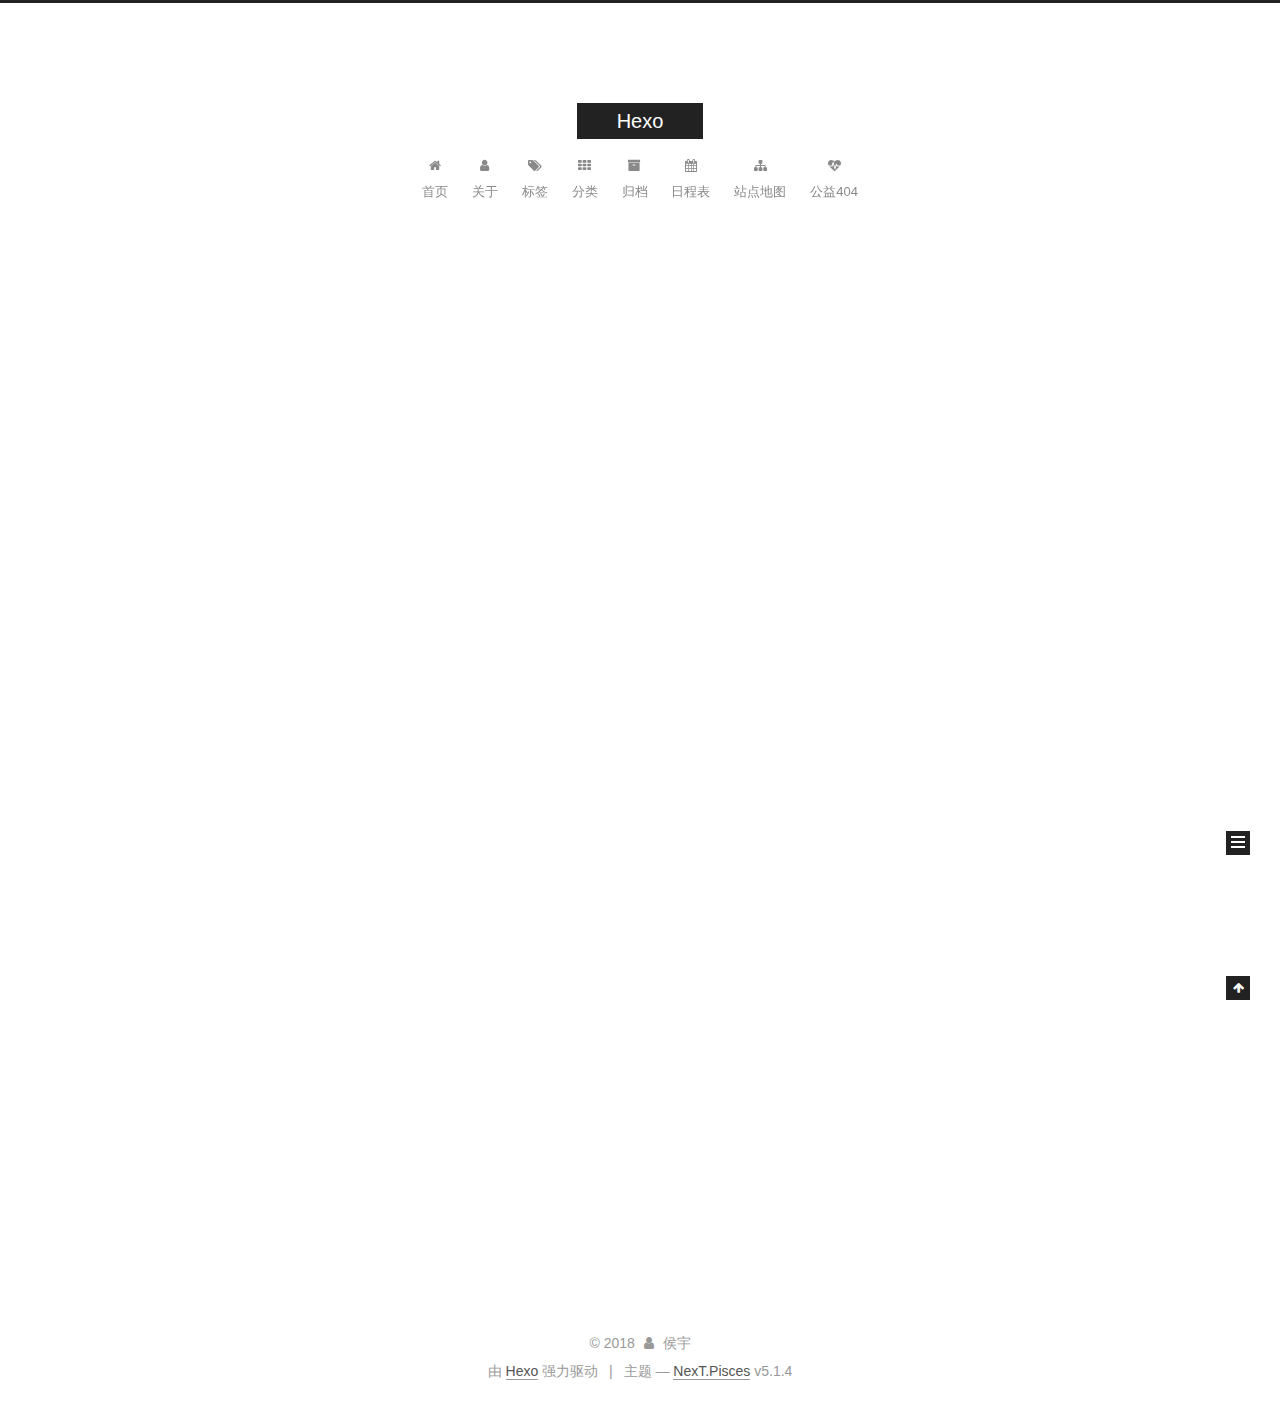
==== index.html @ e38cf5d6 "Site updated: 2018-06-12 16:23:14" ====
<!DOCTYPE html>



  


<html class="theme-next pisces use-motion" lang="zh-Hans">
<head>
  <meta charset="UTF-8"/>
<meta http-equiv="X-UA-Compatible" content="IE=edge" />
<meta name="viewport" content="width=device-width, initial-scale=1, maximum-scale=1"/>
<meta name="theme-color" content="#222">









<meta http-equiv="Cache-Control" content="no-transform" />
<meta http-equiv="Cache-Control" content="no-siteapp" />
















  
  
  <link href="/lib/fancybox/source/jquery.fancybox.css?v=2.1.5" rel="stylesheet" type="text/css" />







<link href="/lib/font-awesome/css/font-awesome.min.css?v=4.6.2" rel="stylesheet" type="text/css" />

<link href="/css/main.css?v=5.1.4" rel="stylesheet" type="text/css" />


  <link rel="apple-touch-icon" sizes="180x180" href="/images/apple-touch-icon-next.png?v=5.1.4">


  <link rel="icon" type="image/png" sizes="32x32" href="/images/favicon-32x32-next.png?v=5.1.4">


  <link rel="icon" type="image/png" sizes="16x16" href="/images/favicon-16x16-next.png?v=5.1.4">


  <link rel="mask-icon" href="/images/logo.svg?v=5.1.4" color="#222">





  <meta name="keywords" content="Hexo, NexT" />










<meta name="description" content="fighting">
<meta property="og:type" content="website">
<meta property="og:title" content="Hexo">
<meta property="og:url" content="http://yoursite.com/index.html">
<meta property="og:site_name" content="Hexo">
<meta property="og:description" content="fighting">
<meta property="og:locale" content="zh-Hans">
<meta name="twitter:card" content="summary">
<meta name="twitter:title" content="Hexo">
<meta name="twitter:description" content="fighting">



<script type="text/javascript" id="hexo.configurations">
  var NexT = window.NexT || {};
  var CONFIG = {
    root: '/',
    scheme: 'Pisces',
    version: '5.1.4',
    sidebar: {"position":"right","display":"post","offset":12,"b2t":false,"scrollpercent":false,"onmobile":false},
    fancybox: true,
    tabs: true,
    motion: {"enable":true,"async":false,"transition":{"post_block":"fadeIn","post_header":"slideDownIn","post_body":"slideDownIn","coll_header":"slideLeftIn","sidebar":"slideUpIn"}},
    duoshuo: {
      userId: '0',
      author: '博主'
    },
    algolia: {
      applicationID: '',
      apiKey: '',
      indexName: '',
      hits: {"per_page":10},
      labels: {"input_placeholder":"Search for Posts","hits_empty":"We didn't find any results for the search: ${query}","hits_stats":"${hits} results found in ${time} ms"}
    }
  };
</script>



  <link rel="canonical" href="http://yoursite.com/"/>





  <title>Hexo</title>
  








</head>

<body itemscope itemtype="http://schema.org/WebPage" lang="zh-Hans">

  
  
    
  

  <div class="container sidebar-position-right 
  page-home">
    <div class="headband"></div>

    <header id="header" class="header" itemscope itemtype="http://schema.org/WPHeader">
      <div class="header-inner"><div class="site-brand-wrapper">
  <div class="site-meta ">
    

    <div class="custom-logo-site-title">
      <a href="/"  class="brand" rel="start">
        <span class="logo-line-before"><i></i></span>
        <span class="site-title">Hexo</span>
        <span class="logo-line-after"><i></i></span>
      </a>
    </div>
      
        <p class="site-subtitle"></p>
      
  </div>

  <div class="site-nav-toggle">
    <button>
      <span class="btn-bar"></span>
      <span class="btn-bar"></span>
      <span class="btn-bar"></span>
    </button>
  </div>
</div>

<nav class="site-nav">
  

  
    <ul id="menu" class="menu">
      
        
        <li class="menu-item menu-item-home">
          <a href="/" rel="section">
            
              <i class="menu-item-icon fa fa-fw fa-home"></i> <br />
            
            首页
          </a>
        </li>
      
        
        <li class="menu-item menu-item-about">
          <a href="/about/" rel="section">
            
              <i class="menu-item-icon fa fa-fw fa-user"></i> <br />
            
            关于
          </a>
        </li>
      
        
        <li class="menu-item menu-item-tags">
          <a href="/tags/" rel="section">
            
              <i class="menu-item-icon fa fa-fw fa-tags"></i> <br />
            
            标签
          </a>
        </li>
      
        
        <li class="menu-item menu-item-categories">
          <a href="/categories/" rel="section">
            
              <i class="menu-item-icon fa fa-fw fa-th"></i> <br />
            
            分类
          </a>
        </li>
      
        
        <li class="menu-item menu-item-archives">
          <a href="/archives/" rel="section">
            
              <i class="menu-item-icon fa fa-fw fa-archive"></i> <br />
            
            归档
          </a>
        </li>
      
        
        <li class="menu-item menu-item-schedule">
          <a href="/schedule/" rel="section">
            
              <i class="menu-item-icon fa fa-fw fa-calendar"></i> <br />
            
            日程表
          </a>
        </li>
      
        
        <li class="menu-item menu-item-sitemap">
          <a href="/sitemap.xml" rel="section">
            
              <i class="menu-item-icon fa fa-fw fa-sitemap"></i> <br />
            
            站点地图
          </a>
        </li>
      
        
        <li class="menu-item menu-item-commonweal">
          <a href="/404/" rel="section">
            
              <i class="menu-item-icon fa fa-fw fa-heartbeat"></i> <br />
            
            公益404
          </a>
        </li>
      

      
    </ul>
  

  
</nav>



 </div>
    </header>

    <main id="main" class="main">
      <div class="main-inner">
        <div class="content-wrap">
          <div id="content" class="content">
            
  <section id="posts" class="posts-expand">
    
      

  

  
  
  

  <article class="post post-type-normal" itemscope itemtype="http://schema.org/Article">
  
  
  
  <div class="post-block">
    <link itemprop="mainEntityOfPage" href="http://yoursite.com/2018/06/12/hello-world/">

    <span hidden itemprop="author" itemscope itemtype="http://schema.org/Person">
      <meta itemprop="name" content="侯宇">
      <meta itemprop="description" content="">
      <meta itemprop="image" content="/images/mine.gif">
    </span>

    <span hidden itemprop="publisher" itemscope itemtype="http://schema.org/Organization">
      <meta itemprop="name" content="Hexo">
    </span>

    
      <header class="post-header">

        
        
          <h1 class="post-title" itemprop="name headline">
                
                <a class="post-title-link" href="/2018/06/12/hello-world/" itemprop="url">Hello World</a></h1>
        

        <div class="post-meta">
          <span class="post-time">
            
              <span class="post-meta-item-icon">
                <i class="fa fa-calendar-o"></i>
              </span>
              
                <span class="post-meta-item-text">发表于</span>
              
              <time title="创建于" itemprop="dateCreated datePublished" datetime="2018-06-12T15:29:28+08:00">
                2018-06-12
              </time>
            

            

            
          </span>

          

          
            
          

          
          

          

          

          

        </div>
      </header>
    

    
    
    
    <div class="post-body" itemprop="articleBody">

      
      

      
        
          
            <p>Welcome to <a href="https://hexo.io/" target="_blank" rel="noopener">Hexo</a>! This is your very first post. Check <a href="https://hexo.io/docs/" target="_blank" rel="noopener">documentation</a> for more info. If you get any problems when using Hexo, you can find the answer in <a href="https://hexo.io/docs/troubleshooting.html" target="_blank" rel="noopener">troubleshooting</a> or you can ask me on <a href="https://github.com/hexojs/hexo/issues" target="_blank" rel="noopener">GitHub</a>.</p>
<h2 id="Quick-Start"><a href="#Quick-Start" class="headerlink" title="Quick Start"></a>Quick Start</h2><h3 id="Create-a-new-post"><a href="#Create-a-new-post" class="headerlink" title="Create a new post"></a>Create a new post</h3><figure class="highlight bash"><table><tr><td class="gutter"><pre><span class="line">1</span><br></pre></td><td class="code"><pre><span class="line">$ hexo new <span class="string">"My New Post"</span></span><br></pre></td></tr></table></figure>
<p>More info: <a href="https://hexo.io/docs/writing.html" target="_blank" rel="noopener">Writing</a></p>
<h3 id="Run-server"><a href="#Run-server" class="headerlink" title="Run server"></a>Run server</h3><figure class="highlight bash"><table><tr><td class="gutter"><pre><span class="line">1</span><br></pre></td><td class="code"><pre><span class="line">$ hexo server</span><br></pre></td></tr></table></figure>
<p>More info: <a href="https://hexo.io/docs/server.html" target="_blank" rel="noopener">Server</a></p>
<h3 id="Generate-static-files"><a href="#Generate-static-files" class="headerlink" title="Generate static files"></a>Generate static files</h3><figure class="highlight bash"><table><tr><td class="gutter"><pre><span class="line">1</span><br></pre></td><td class="code"><pre><span class="line">$ hexo generate</span><br></pre></td></tr></table></figure>
<p>More info: <a href="https://hexo.io/docs/generating.html" target="_blank" rel="noopener">Generating</a></p>
<h3 id="Deploy-to-remote-sites"><a href="#Deploy-to-remote-sites" class="headerlink" title="Deploy to remote sites"></a>Deploy to remote sites</h3><figure class="highlight bash"><table><tr><td class="gutter"><pre><span class="line">1</span><br></pre></td><td class="code"><pre><span class="line">$ hexo deploy</span><br></pre></td></tr></table></figure>
<p>More info: <a href="https://hexo.io/docs/deployment.html" target="_blank" rel="noopener">Deployment</a></p>

          
        
      
    </div>
    
    
    

    

    

    

    <footer class="post-footer">
      

      

      

      
      
        <div class="post-eof"></div>
      
    </footer>
  </div>
  
  
  
  </article>


    
  </section>

  


          </div>
          


          

        </div>
        
          
  
  <div class="sidebar-toggle">
    <div class="sidebar-toggle-line-wrap">
      <span class="sidebar-toggle-line sidebar-toggle-line-first"></span>
      <span class="sidebar-toggle-line sidebar-toggle-line-middle"></span>
      <span class="sidebar-toggle-line sidebar-toggle-line-last"></span>
    </div>
  </div>

  <aside id="sidebar" class="sidebar">
    
    <div class="sidebar-inner">

      

      

      <section class="site-overview-wrap sidebar-panel sidebar-panel-active">
        <div class="site-overview">
          <div class="site-author motion-element" itemprop="author" itemscope itemtype="http://schema.org/Person">
            
              <img class="site-author-image" itemprop="image"
                src="/images/mine.gif"
                alt="侯宇" />
            
              <p class="site-author-name" itemprop="name">侯宇</p>
              <p class="site-description motion-element" itemprop="description">fighting</p>
          </div>

          <nav class="site-state motion-element">

            
              <div class="site-state-item site-state-posts">
              
                <a href="/archives/">
              
                  <span class="site-state-item-count">1</span>
                  <span class="site-state-item-name">日志</span>
                </a>
              </div>
            

            

            

          </nav>

          

          

          
          

          
          

          

        </div>
      </section>

      

      

    </div>
  </aside>


        
      </div>
    </main>

    <footer id="footer" class="footer">
      <div class="footer-inner">
        <div class="copyright">&copy; <span itemprop="copyrightYear">2018</span>
  <span class="with-love">
    <i class="fa fa-user"></i>
  </span>
  <span class="author" itemprop="copyrightHolder">侯宇</span>

  
</div>


  <div class="powered-by">由 <a class="theme-link" target="_blank" href="https://hexo.io">Hexo</a> 强力驱动</div>



  <span class="post-meta-divider">|</span>



  <div class="theme-info">主题 &mdash; <a class="theme-link" target="_blank" href="https://github.com/iissnan/hexo-theme-next">NexT.Pisces</a> v5.1.4</div>




        







        
      </div>
    </footer>

    
      <div class="back-to-top">
        <i class="fa fa-arrow-up"></i>
        
      </div>
    

    

  </div>

  

<script type="text/javascript">
  if (Object.prototype.toString.call(window.Promise) !== '[object Function]') {
    window.Promise = null;
  }
</script>









  












  
  
    <script type="text/javascript" src="/lib/jquery/index.js?v=2.1.3"></script>
  

  
  
    <script type="text/javascript" src="/lib/fastclick/lib/fastclick.min.js?v=1.0.6"></script>
  

  
  
    <script type="text/javascript" src="/lib/jquery_lazyload/jquery.lazyload.js?v=1.9.7"></script>
  

  
  
    <script type="text/javascript" src="/lib/velocity/velocity.min.js?v=1.2.1"></script>
  

  
  
    <script type="text/javascript" src="/lib/velocity/velocity.ui.min.js?v=1.2.1"></script>
  

  
  
    <script type="text/javascript" src="/lib/fancybox/source/jquery.fancybox.pack.js?v=2.1.5"></script>
  


  


  <script type="text/javascript" src="/js/src/utils.js?v=5.1.4"></script>

  <script type="text/javascript" src="/js/src/motion.js?v=5.1.4"></script>



  
  


  <script type="text/javascript" src="/js/src/affix.js?v=5.1.4"></script>

  <script type="text/javascript" src="/js/src/schemes/pisces.js?v=5.1.4"></script>



  

  


  <script type="text/javascript" src="/js/src/bootstrap.js?v=5.1.4"></script>



  


  




	





  





  












  





  

  

  

  
  

  

  

  

</body>
</html>
---- css/main.css ----
/* normalize.css v3.0.2 | MIT License | git.io/normalize */
html {
  font-family: sans-serif; /* 1 */
  -ms-text-size-adjust: 100%; /* 2 */
  -webkit-text-size-adjust: 100%; /* 2 */
}
body {
  margin: 0;
}
article,
aside,
details,
figcaption,
figure,
footer,
header,
hgroup,
main,
menu,
nav,
section,
summary {
  display: block;
}
audio,
canvas,
progress,
video {
  display: inline-block; /* 1 */
  vertical-align: baseline; /* 2 */
}
audio:not([controls]) {
  display: none;
  height: 0;
}
[hidden],
template {
  display: none;
}
a {
  background-color: transparent;
}
a:active,
a:hover {
  outline: 0;
}
abbr[title] {
  border-bottom: 1px dotted;
}
b,
strong {
  font-weight: bold;
}
dfn {
  font-style: italic;
}
h1 {
  font-size: 2em;
  margin: 0.67em 0;
}
mark {
  background: #ff0;
  color: #000;
}
small {
  font-size: 80%;
}
sub,
sup {
  font-size: 75%;
  line-height: 0;
  position: relative;
  vertical-align: baseline;
}
sup {
  top: -0.5em;
}
sub {
  bottom: -0.25em;
}
img {
  border: 0;
}
svg:not(:root) {
  overflow: hidden;
}
figure {
  margin: 1em 40px;
}
hr {
  -moz-box-sizing: content-box;
  box-sizing: content-box;
  height: 0;
}
pre {
  overflow: auto;
}
code,
kbd,
pre,
samp {
  font-family: monospace, monospace;
  font-size: 1em;
}
button,
input,
optgroup,
select,
textarea {
  color: inherit; /* 1 */
  font: inherit; /* 2 */
  margin: 0; /* 3 */
}
button {
  overflow: visible;
}
button,
select {
  text-transform: none;
}
button,
html input[type="button"],
input[type="reset"],
input[type="submit"] {
  -webkit-appearance: button; /* 2 */
  cursor: pointer; /* 3 */
}
button[disabled],
html input[disabled] {
  cursor: default;
}
button::-moz-focus-inner,
input::-moz-focus-inner {
  border: 0;
  padding: 0;
}
input {
  line-height: normal;
}
input[type="checkbox"],
input[type="radio"] {
  box-sizing: border-box; /* 1 */
  padding: 0; /* 2 */
}
input[type="number"]::-webkit-inner-spin-button,
input[type="number"]::-webkit-outer-spin-button {
  height: auto;
}
input[type="search"] {
  -webkit-appearance: textfield; /* 1 */
  -moz-box-sizing: content-box;
  -webkit-box-sizing: content-box; /* 2 */
  box-sizing: content-box;
}
input[type="search"]::-webkit-search-cancel-button,
input[type="search"]::-webkit-search-decoration {
  -webkit-appearance: none;
}
fieldset {
  border: 1px solid #c0c0c0;
  margin: 0 2px;
  padding: 0.35em 0.625em 0.75em;
}
legend {
  border: 0; /* 1 */
  padding: 0; /* 2 */
}
textarea {
  overflow: auto;
}
optgroup {
  font-weight: bold;
}
table {
  border-collapse: collapse;
  border-spacing: 0;
}
td,
th {
  padding: 0;
}
::selection {
  background: #262a30;
  color: #fff;
}
body {
  position: relative;
  font-family: 'Lato', "PingFang SC", "Microsoft YaHei", sans-serif;
  font-size: 14px;
  line-height: 2;
  color: #555;
  background: #fff;
}
@media (max-width: 767px) {
  body {
    padding-right: 0 !important;
  }
}
@media (min-width: 768px) and (max-width: 991px) {
  body {
    padding-right: 0 !important;
  }
}
@media (min-width: 1600px) {
  body {
    font-size: 16px;
  }
}
h1,
h2,
h3,
h4,
h5,
h6 {
  margin: 0;
  padding: 0;
  font-weight: bold;
  line-height: 1.5;
  font-family: 'Lato', "PingFang SC", "Microsoft YaHei", sans-serif;
}
h2,
h3,
h4,
h5,
h6 {
  margin: 20px 0 15px;
}
h1 {
  font-size: 22px;
}
@media (max-width: 767px) {
  h1 {
    font-size: 18px;
  }
}
h2 {
  font-size: 20px;
}
@media (max-width: 767px) {
  h2 {
    font-size: 16px;
  }
}
h3 {
  font-size: 18px;
}
@media (max-width: 767px) {
  h3 {
    font-size: 14px;
  }
}
h4 {
  font-size: 16px;
}
@media (max-width: 767px) {
  h4 {
    font-size: 12px;
  }
}
h5 {
  font-size: 14px;
}
@media (max-width: 767px) {
  h5 {
    font-size: 10px;
  }
}
h6 {
  font-size: 12px;
}
@media (max-width: 767px) {
  h6 {
    font-size: 8px;
  }
}
p {
  margin: 0 0 20px 0;
}
a {
  color: #555;
  text-decoration: none;
  outline: none;
  border-bottom: 1px solid #999;
  word-wrap: break-word;
}
a:hover {
  color: #222;
  border-bottom-color: #222;
}
blockquote {
  margin: 0;
  padding: 0;
}
img {
  display: block;
  margin: auto;
  max-width: 100%;
  height: auto;
}
hr {
  margin: 40px 0;
  height: 3px;
  border: none;
  background-color: #ddd;
  background-image: repeating-linear-gradient(-45deg, #fff, #fff 4px, transparent 4px, transparent 8px);
}
blockquote {
  padding: 0 15px;
  color: #666;
  border-left: 4px solid #ddd;
}
blockquote cite::before {
  content: "-";
  padding: 0 5px;
}
dt {
  font-weight: 700;
}
dd {
  margin: 0;
  padding: 0;
}
kbd {
  border: 1px solid #ccc;
  border-radius: 0.2em;
  box-shadow: 0.1em 0.1em 0.2em rgba(0,0,0,0.1);
  background-color: #f9f9f9;
  font-family: inherit;
  background-image: -webkit-linear-gradient(top, #eee, #fff, #eee);
  padding: 0.1em 0.3em;
  white-space: nowrap;
}
.text-left {
  text-align: left;
}
.text-center {
  text-align: center;
}
.text-right {
  text-align: right;
}
.text-justify {
  text-align: justify;
}
.text-nowrap {
  white-space: nowrap;
}
.text-lowercase {
  text-transform: lowercase;
}
.text-uppercase {
  text-transform: uppercase;
}
.text-capitalize {
  text-transform: capitalize;
}
.center-block {
  display: block;
  margin-left: auto;
  margin-right: auto;
}
.clearfix:before,
.clearfix:after {
  content: " ";
  display: table;
}
.clearfix:after {
  clear: both;
}
.pullquote {
  width: 45%;
}
.pullquote.left {
  float: left;
  margin-left: 5px;
  margin-right: 10px;
}
.pullquote.right {
  float: right;
  margin-left: 10px;
  margin-right: 5px;
}
.affix.affix.affix {
  position: fixed;
}
.translation {
  margin-top: -20px;
  font-size: 14px;
  color: #999;
}
.scrollbar-measure {
  width: 100px;
  height: 100px;
  overflow: scroll;
  position: absolute;
  top: -9999px;
}
.use-motion .motion-element {
  opacity: 0;
}
table {
  margin: 20px 0;
  width: 100%;
  border-collapse: collapse;
  border-spacing: 0;
  border: 1px solid #ddd;
  font-size: 14px;
  table-layout: fixed;
  word-wrap: break-all;
}
table>tbody>tr:nth-of-type(odd) {
  background-color: #f9f9f9;
}
table>tbody>tr:hover {
  background-color: #f5f5f5;
}
caption,
th,
td {
  padding: 8px;
  text-align: left;
  vertical-align: middle;
  font-weight: normal;
}
th,
td {
  border-bottom: 3px solid #ddd;
  border-right: 1px solid #eee;
}
th {
  padding-bottom: 10px;
  font-weight: 700;
}
td {
  border-bottom-width: 1px;
}
html,
body {
  height: 100%;
}
.container {
  position: relative;
  min-height: 100%;
}
.header-inner {
  margin: 0 auto;
  padding: 100px 0 70px;
  width: 700px;
}
@media (min-width: 1600px) {
  .container .header-inner {
    width: 900px;
  }
}
.main {
  padding-bottom: 150px;
}
.main-inner {
  margin: 0 auto;
  width: 700px;
}
@media (min-width: 1600px) {
  .container .main-inner {
    width: 900px;
  }
}
.footer {
  position: absolute;
  left: 0;
  bottom: 0;
  width: 100%;
  min-height: 50px;
}
.footer-inner {
  box-sizing: border-box;
  margin: 20px auto;
  width: 700px;
}
@media (min-width: 1600px) {
  .container .footer-inner {
    width: 900px;
  }
}
pre,
.highlight {
  overflow: auto;
  margin: 20px 0;
  padding: 0;
  font-size: 13px;
  color: #4d4d4c;
  background: #f7f7f7;
  line-height: 1.6;
}
pre,
code {
  font-family: consolas, Menlo, "PingFang SC", "Microsoft YaHei", monospace;
}
code {
  padding: 2px 4px;
  word-wrap: break-word;
  color: #555;
  background: #eee;
  border-radius: 3px;
  font-size: 13px;
}
pre {
  padding: 10px;
}
pre code {
  padding: 0;
  color: #4d4d4c;
  background: none;
  text-shadow: none;
}
.highlight {
  border-radius: 1px;
}
.highlight pre {
  border: none;
  margin: 0;
  padding: 10px 0;
}
.highlight table {
  margin: 0;
  width: auto;
  border: none;
}
.highlight td {
  border: none;
  padding: 0;
}
.highlight figcaption {
  font-size: 1em;
  color: #4d4d4c;
  line-height: 1em;
  margin-bottom: 1em;
}
.highlight figcaption:before,
.highlight figcaption:after {
  content: " ";
  display: table;
}
.highlight figcaption:after {
  clear: both;
}
.highlight figcaption a {
  float: right;
  color: #4d4d4c;
}
.highlight figcaption a:hover {
  border-bottom-color: #4d4d4c;
}
.highlight .gutter pre {
  padding-left: 10px;
  padding-right: 10px;
  color: #869194;
  text-align: right;
  background-color: #eff2f3;
}
.highlight .code pre {
  width: 100%;
  padding-left: 10px;
  padding-right: 10px;
  background-color: #f7f7f7;
}
.highlight .line {
  height: 20px;
}
.gutter {
  -webkit-user-select: none;
  -moz-user-select: none;
  -ms-user-select: none;
  user-select: none;
}
.gist table {
  width: auto;
}
.gist table td {
  border: none;
}
pre .deletion {
  background: #fdd;
}
pre .addition {
  background: #dfd;
}
pre .meta {
  color: #8959a8;
}
pre .comment {
  color: #8e908c;
}
pre .variable,
pre .attribute,
pre .tag,
pre .regexp,
pre .ruby .constant,
pre .xml .tag .title,
pre .xml .pi,
pre .xml .doctype,
pre .html .doctype,
pre .css .id,
pre .css .class,
pre .css .pseudo {
  color: #c82829;
}
pre .number,
pre .preprocessor,
pre .built_in,
pre .literal,
pre .params,
pre .constant,
pre .command {
  color: #f5871f;
}
pre .ruby .class .title,
pre .css .rules .attribute,
pre .string,
pre .value,
pre .inheritance,
pre .header,
pre .ruby .symbol,
pre .xml .cdata,
pre .special,
pre .number,
pre .formula {
  color: #718c00;
}
pre .title,
pre .css .hexcolor {
  color: #3e999f;
}
pre .function,
pre .python .decorator,
pre .python .title,
pre .ruby .function .title,
pre .ruby .title .keyword,
pre .perl .sub,
pre .javascript .title,
pre .coffeescript .title {
  color: #4271ae;
}
pre .keyword,
pre .javascript .function {
  color: #8959a8;
}
.full-image.full-image.full-image.full-image {
  border: none;
  max-width: 100%;
  width: auto;
  margin: 20px auto 25px;
}
@media (min-width: 992px) {
  .full-image.full-image.full-image.full-image {
    max-width: none;
    width: 110%;
    margin: 25px -5%;
  }
}
.blockquote-center,
.page-home .post-type-quote blockquote,
.page-post-detail .post-type-quote blockquote {
  position: relative;
  margin: 40px 0;
  padding: 0;
  border-left: none;
  text-align: center;
}
.blockquote-center::before,
.page-home .post-type-quote blockquote::before,
.page-post-detail .post-type-quote blockquote::before,
.blockquote-center::after,
.page-home .post-type-quote blockquote::after,
.page-post-detail .post-type-quote blockquote::after {
  position: absolute;
  content: ' ';
  display: block;
  width: 100%;
  height: 24px;
  opacity: 0.2;
  background-repeat: no-repeat;
  background-position: 0 -6px;
  background-size: 22px 22px;
}
.blockquote-center::before,
.page-home .post-type-quote blockquote::before,
.page-post-detail .post-type-quote blockquote::before {
  top: -20px;
  background-image: url("../images/quote-l.svg");
  border-top: 1px solid #ccc;
}
.blockquote-center::after,
.page-home .post-type-quote blockquote::after,
.page-post-detail .post-type-quote blockquote::after {
  bottom: -20px;
  background-image: url("../images/quote-r.svg");
  border-bottom: 1px solid #ccc;
  background-position: 100% 8px;
}
.blockquote-center p,
.page-home .post-type-quote blockquote p,
.page-post-detail .post-type-quote blockquote p,
.blockquote-center div,
.page-home .post-type-quote blockquote div,
.page-post-detail .post-type-quote blockquote div {
  text-align: center;
}
.post .post-body .group-picture img {
  box-sizing: border-box;
  padding: 0 3px;
  border: none;
}
.post .group-picture-row {
  overflow: hidden;
  margin-top: 6px;
}
.post .group-picture-row:first-child {
  margin-top: 0;
}
.post .group-picture-column {
  float: left;
}
.page-post-detail .post-body .group-picture-column {
  float: none;
  margin-top: 10px;
  width: auto !important;
}
.page-post-detail .post-body .group-picture-column img {
  margin: 0 auto;
}
.page-archive .group-picture-container {
  overflow: hidden;
}
.page-archive .group-picture-row {
  float: left;
}
.page-archive .group-picture-row:first-child {
  margin-top: 6px;
}
.page-archive .group-picture-column {
  max-width: 150px;
  max-height: 150px;
}
.post-body .note {
  position: relative;
  padding: 15px;
  margin-bottom: 20px;
  border: 1px solid #eee;
  border-left-width: 5px;
  border-radius: 3px;
}
.post-body .note h2,
.post-body .note h3,
.post-body .note h4,
.post-body .note h5,
.post-body .note h6 {
  margin-top: 0;
  margin-bottom: 0;
  border-bottom: initial;
  padding-top: 0 !important;
}
.post-body .note p:first-child,
.post-body .note ul:first-child,
.post-body .note ol:first-child,
.post-body .note table:first-child,
.post-body .note pre:first-child,
.post-body .note blockquote:first-child {
  margin-top: 0;
}
.post-body .note p:last-child,
.post-body .note ul:last-child,
.post-body .note ol:last-child,
.post-body .note table:last-child,
.post-body .note pre:last-child,
.post-body .note blockquote:last-child {
  margin-bottom: 0;
}
.post-body .note.default {
  border-left-color: #777;
}
.post-body .note.default h2,
.post-body .note.default h3,
.post-body .note.default h4,
.post-body .note.default h5,
.post-body .note.default h6 {
  color: #777;
}
.post-body .note.primary {
  border-left-color: #6f42c1;
}
.post-body .note.primary h2,
.post-body .note.primary h3,
.post-body .note.primary h4,
.post-body .note.primary h5,
.post-body .note.primary h6 {
  color: #6f42c1;
}
.post-body .note.info {
  border-left-color: #428bca;
}
.post-body .note.info h2,
.post-body .note.info h3,
.post-body .note.info h4,
.post-body .note.info h5,
.post-body .note.info h6 {
  color: #428bca;
}
.post-body .note.success {
  border-left-color: #5cb85c;
}
.post-body .note.success h2,
.post-body .note.success h3,
.post-body .note.success h4,
.post-body .note.success h5,
.post-body .note.success h6 {
  color: #5cb85c;
}
.post-body .note.warning {
  border-left-color: #f0ad4e;
}
.post-body .note.warning h2,
.post-body .note.warning h3,
.post-body .note.warning h4,
.post-body .note.warning h5,
.post-body .note.warning h6 {
  color: #f0ad4e;
}
.post-body .note.danger {
  border-left-color: #d9534f;
}
.post-body .note.danger h2,
.post-body .note.danger h3,
.post-body .note.danger h4,
.post-body .note.danger h5,
.post-body .note.danger h6 {
  color: #d9534f;
}
.post-body .label {
  display: inline;
  padding: 0 2px;
  white-space: nowrap;
}
.post-body .label.default {
  background-color: #f0f0f0;
}
.post-body .label.primary {
  background-color: #efe6f7;
}
.post-body .label.info {
  background-color: #e5f2f8;
}
.post-body .label.success {
  background-color: #e7f4e9;
}
.post-body .label.warning {
  background-color: #fcf6e1;
}
.post-body .label.danger {
  background-color: #fae8eb;
}
.post-body .tabs {
  position: relative;
  display: block;
  margin-bottom: 20px;
  padding-top: 10px;
}
.post-body .tabs ul.nav-tabs {
  margin: 0;
  padding: 0;
  display: flex;
  margin-bottom: -1px;
}
@media (max-width: 413px) {
  .post-body .tabs ul.nav-tabs {
    display: block;
    margin-bottom: 5px;
  }
}
.post-body .tabs ul.nav-tabs li.tab {
  list-style-type: none !important;
  margin: 0 0.25em 0 0;
  border-top: 3px solid transparent;
  border-left: 1px solid transparent;
  border-right: 1px solid transparent;
}
@media (max-width: 413px) {
  .post-body .tabs ul.nav-tabs li.tab {
    margin: initial;
    border-top: 1px solid transparent;
    border-left: 3px solid transparent;
    border-right: 1px solid transparent;
    border-bottom: 1px solid transparent;
  }
}
.post-body .tabs ul.nav-tabs li.tab a {
  outline: 0;
  border-bottom: initial;
  display: block;
  line-height: 1.8em;
  padding: 0.25em 0.75em;
  transition-duration: 0.2s;
  transition-timing-function: ease-out;
  transition-delay: 0s;
}
.post-body .tabs ul.nav-tabs li.tab a i {
  width: 1.285714285714286em;
}
.post-body .tabs ul.nav-tabs li.tab.active {
  border-top: 3px solid #fc6423;
  border-left: 1px solid #ddd;
  border-right: 1px solid #ddd;
  background-color: #fff;
}
@media (max-width: 413px) {
  .post-body .tabs ul.nav-tabs li.tab.active {
    border-top: 1px solid #ddd;
    border-left: 3px solid #fc6423;
    border-right: 1px solid #ddd;
    border-bottom: 1px solid #ddd;
  }
}
.post-body .tabs ul.nav-tabs li.tab.active a {
  cursor: default;
  color: #555;
}
.post-body .tabs .tab-content {
  background-color: #fff;
}
.post-body .tabs .tab-content .tab-pane {
  border: 1px solid #ddd;
  padding: 20px 20px 0 20px;
}
.post-body .tabs .tab-content .tab-pane:not(.active) {
  display: none !important;
}
.post-body .tabs .tab-content .tab-pane.active {
  display: block !important;
}
.btn {
  display: inline-block;
  padding: 0 20px;
  font-size: 14px;
  color: #fff;
  background: #222;
  border: 2px solid #222;
  text-decoration: none;
  border-radius: 0;
  transition-property: background-color;
  transition-duration: 0.2s;
  transition-timing-function: ease-in-out;
  transition-delay: 0s;
  line-height: 2;
}
.btn:hover {
  border-color: #222;
  color: #222;
  background: #fff;
}
.btn +.btn {
  margin: 0 0 8px 8px;
}
.btn .fa-fw {
  width: 1.285714285714286em;
  text-align: left;
}
.btn-bar {
  display: block;
  width: 22px;
  height: 2px;
  background: #555;
  border-radius: 1px;
}
.btn-bar+.btn-bar {
  margin-top: 4px;
}
.pagination {
  margin: 120px 0 40px;
  text-align: center;
  border-top: 1px solid #eee;
}
.page-number-basic,
.pagination .prev,
.pagination .next,
.pagination .page-number,
.pagination .space {
  display: inline-block;
  position: relative;
  top: -1px;
  margin: 0 10px;
  padding: 0 11px;
}
@media (max-width: 767px) {
  .page-number-basic,
  .pagination .prev,
  .pagination .next,
  .pagination .page-number,
  .pagination .space {
    margin: 0 5px;
  }
}
.pagination .prev,
.pagination .next,
.pagination .page-number {
  border-bottom: 0;
  border-top: 1px solid #eee;
  transition-property: border-color;
  transition-duration: 0.2s;
  transition-timing-function: ease-in-out;
  transition-delay: 0s;
}
.pagination .prev:hover,
.pagination .next:hover,
.pagination .page-number:hover {
  border-top-color: #222;
}
.pagination .space {
  padding: 0;
  margin: 0;
}
.pagination .prev {
  margin-left: 0;
}
.pagination .next {
  margin-right: 0;
}
.pagination .page-number.current {
  color: #fff;
  background: #ccc;
  border-top-color: #ccc;
}
@media (max-width: 767px) {
  .pagination {
    border-top: none;
  }
  .pagination .prev,
  .pagination .next,
  .pagination .page-number {
    margin-bottom: 10px;
    border-top: 0;
    border-bottom: 1px solid #eee;
    padding: 0 10px;
  }
  .pagination .prev:hover,
  .pagination .next:hover,
  .pagination .page-number:hover {
    border-bottom-color: #222;
  }
}
.comments {
  margin: 60px 20px 0;
}
.tag-cloud {
  text-align: center;
}
.tag-cloud a {
  display: inline-block;
  margin: 10px;
}
.back-to-top {
  box-sizing: border-box;
  position: fixed;
  bottom: -100px;
  right: 30px;
  z-index: 1050;
  padding: 0 6px;
  width: 24px;
  background: #222;
  font-size: 12px;
  opacity: 1;
  color: #fff;
  cursor: pointer;
  text-align: center;
  -webkit-transform: translateZ(0);
  transition-property: bottom;
  transition-duration: 0.2s;
  transition-timing-function: ease-in-out;
  transition-delay: 0s;
}
@media (min-width: 768px) and (max-width: 991px) {
  .back-to-top {
    display: none !important;
  }
}
@media (max-width: 767px) {
  .back-to-top {
    display: none !important;
  }
}
.back-to-top.back-to-top-on {
  bottom: 19px;
}
.header {
  background: transparent;
}
.header-inner {
  position: relative;
}
.headband {
  height: 3px;
  background: #222;
}
.site-meta {
  margin: 0;
  text-align: center;
}
@media (max-width: 767px) {
  .site-meta {
    text-align: center;
  }
}
.brand {
  position: relative;
  display: inline-block;
  padding: 0 40px;
  color: #fff;
  background: #222;
  border-bottom: none;
}
.brand:hover {
  color: #fff;
}
.logo {
  display: inline-block;
  margin-right: 5px;
  line-height: 36px;
  vertical-align: top;
}
.site-title {
  display: inline-block;
  vertical-align: top;
  line-height: 36px;
  font-size: 20px;
  font-weight: normal;
  font-family: 'Lato', "PingFang SC", "Microsoft YaHei", sans-serif;
}
.site-subtitle {
  margin-top: 10px;
  font-size: 13px;
  color: #999;
}
.use-motion .brand {
  opacity: 0;
}
.use-motion .logo,
.use-motion .site-title,
.use-motion .site-subtitle {
  opacity: 0;
  position: relative;
  top: -10px;
}
.site-nav-toggle {
  display: none;
  position: absolute;
  top: 10px;
  left: 10px;
}
@media (max-width: 767px) {
  .site-nav-toggle {
    display: block;
  }
}
.site-nav-toggle button {
  margin-top: 2px;
  padding: 9px 10px;
  background: transparent;
  border: none;
}
@media (max-width: 767px) {
  .site-nav {
    display: none;
    margin: 0 -10px;
    padding: 0 10px;
    clear: both;
    border-top: 1px solid #ddd;
  }
}
@media (min-width: 768px) and (max-width: 991px) {
  .site-nav {
    display: block !important;
  }
}
@media (min-width: 992px) {
  .site-nav {
    display: block !important;
  }
}
.menu {
  margin-top: 20px;
  padding-left: 0;
  text-align: center;
}
.menu .menu-item {
  display: inline-block;
  margin: 0 10px;
  list-style: none;
}
@media screen and (max-width: 767px) {
  .menu .menu-item {
    margin-top: 10px;
  }
}
.menu .menu-item a {
  display: block;
  font-size: 13px;
  line-height: inherit;
  border-bottom: 1px solid transparent;
  transition-property: border-color;
  transition-duration: 0.2s;
  transition-timing-function: ease-in-out;
  transition-delay: 0s;
}
.menu .menu-item a:hover {
  border-bottom-color: #222;
}
.menu .menu-item .fa {
  margin-right: 5px;
}
.use-motion .menu-item {
  opacity: 0;
}
.post-body {
  font-family: 'Lato', "PingFang SC", "Microsoft YaHei", sans-serif;
}
@media (max-width: 767px) {
  .post-body {
    word-break: break-word;
  }
}
.post-body .fancybox img {
  display: block !important;
  margin: 0 auto;
  cursor: pointer;
  cursor: zoom-in;
  cursor: -webkit-zoom-in;
}
.post-body .image-caption,
.post-body .figure .caption {
  margin: -20px auto 15px;
  text-align: center;
  font-size: 14px;
  color: #999;
  font-weight: bold;
  line-height: 1;
}
.post-sticky-flag {
  display: inline-block;
  font-size: 16px;
  -ms-transform: rotate(30deg);
  -webkit-transform: rotate(30deg);
  -moz-transform: rotate(30deg);
  -ms-transform: rotate(30deg);
  -o-transform: rotate(30deg);
  transform: rotate(30deg);
}
.use-motion .post-block,
.use-motion .pagination,
.use-motion .comments {
  opacity: 0;
}
.use-motion .post-header {
  opacity: 0;
}
.use-motion .post-body {
  opacity: 0;
}
.use-motion .collection-title {
  opacity: 0;
}
.posts-expand {
  padding-top: 40px;
}
@media (max-width: 767px) {
  .posts-expand {
    margin: 0 20px;
  }
  .post-body pre .gutter pre {
    padding-right: 10px;
  }
  .post-body .highlight {
    margin-left: 0px;
    margin-right: 0px;
    padding: 0;
  }
  .post-body .highlight .gutter pre {
    padding-right: 10px;
  }
}
@media (min-width: 992px) {
  .posts-expand .post-body {
    text-align: justify;
  }
}
.posts-expand .post-body h2,
.posts-expand .post-body h3,
.posts-expand .post-body h4,
.posts-expand .post-body h5,
.posts-expand .post-body h6 {
  padding-top: 10px;
}
.posts-expand .post-body h2 .header-anchor,
.posts-expand .post-body h3 .header-anchor,
.posts-expand .post-body h4 .header-anchor,
.posts-expand .post-body h5 .header-anchor,
.posts-expand .post-body h6 .header-anchor {
  float: right;
  margin-left: 10px;
  color: #ccc;
  border-bottom-style: none;
  visibility: hidden;
}
.posts-expand .post-body h2 .header-anchor:hover,
.posts-expand .post-body h3 .header-anchor:hover,
.posts-expand .post-body h4 .header-anchor:hover,
.posts-expand .post-body h5 .header-anchor:hover,
.posts-expand .post-body h6 .header-anchor:hover {
  color: inherit;
}
.posts-expand .post-body h2:hover .header-anchor,
.posts-expand .post-body h3:hover .header-anchor,
.posts-expand .post-body h4:hover .header-anchor,
.posts-expand .post-body h5:hover .header-anchor,
.posts-expand .post-body h6:hover .header-anchor {
  visibility: visible;
}
.posts-expand .post-body ul li {
  list-style: circle;
}
.posts-expand .post-body img {
  box-sizing: border-box;
  margin: auto;
  padding: 3px;
  border: 1px solid #ddd;
}
.posts-expand .post-body .fancybox img {
  margin: 0 auto 25px;
}
@media (max-width: 767px) {
  .posts-collapse {
    margin: 0 20px;
  }
  .posts-collapse .post-title,
  .posts-collapse .post-meta {
    display: block;
    width: auto;
    text-align: left;
  }
}
.posts-collapse {
  position: relative;
  z-index: 1010;
  margin-left: 55px;
}
.posts-collapse::after {
  content: " ";
  position: absolute;
  top: 20px;
  left: 0;
  margin-left: -2px;
  width: 4px;
  height: 100%;
  background: #f5f5f5;
  z-index: -1;
}
@media (max-width: 767px) {
  .posts-collapse {
    margin: 0 20px;
  }
}
.posts-collapse .collection-title {
  position: relative;
  margin: 60px 0;
}
.posts-collapse .collection-title h1,
.posts-collapse .collection-title h2 {
  margin-left: 20px;
}
.posts-collapse .collection-title small {
  color: #bbb;
  margin-left: 5px;
}
.posts-collapse .collection-title::before {
  content: " ";
  position: absolute;
  left: 0;
  top: 50%;
  margin-left: -4px;
  margin-top: -4px;
  width: 8px;
  height: 8px;
  background: #bbb;
  border-radius: 50%;
}
.posts-collapse .post {
  margin: 30px 0;
}
.posts-collapse .post-header {
  position: relative;
  transition-duration: 0.2s;
  transition-timing-function: ease-in-out;
  transition-delay: 0s;
  transition-property: border;
  border-bottom: 1px dashed #ccc;
}
.posts-collapse .post-header::before {
  content: " ";
  position: absolute;
  left: 0;
  top: 12px;
  width: 6px;
  height: 6px;
  margin-left: -4px;
  background: #bbb;
  border-radius: 50%;
  border: 1px solid #fff;
  transition-duration: 0.2s;
  transition-timing-function: ease-in-out;
  transition-delay: 0s;
  transition-property: background;
}
.posts-collapse .post-header:hover {
  border-bottom-color: #666;
}
.posts-collapse .post-header:hover::before {
  background: #222;
}
.posts-collapse .post-meta {
  position: absolute;
  font-size: 12px;
  left: 20px;
  top: 5px;
}
.posts-collapse .post-comments-count {
  display: none;
}
.posts-collapse .post-title {
  margin-left: 60px;
  font-size: 16px;
  font-weight: normal;
  line-height: inherit;
}
.posts-collapse .post-title::after {
  margin-left: 3px;
  opacity: 0.6;
}
.posts-collapse .post-title a {
  color: #666;
  border-bottom: none;
}
.page-home .post-type-quote .post-header,
.page-post-detail .post-type-quote .post-header,
.page-home .post-type-quote .post-tags,
.page-post-detail .post-type-quote .post-tags {
  display: none;
}
.posts-expand .post-title {
  text-align: center;
  word-break: break-word;
  font-weight: 400;
}
.posts-expand .post-title-link {
  display: inline-block;
  position: relative;
  color: #555;
  border-bottom: none;
  line-height: 1.2;
  vertical-align: top;
}
.posts-expand .post-title-link::before {
  content: "";
  position: absolute;
  width: 100%;
  height: 2px;
  bottom: 0;
  left: 0;
  background-color: #000;
  visibility: hidden;
  -webkit-transform: scaleX(0);
  -moz-transform: scaleX(0);
  -ms-transform: scaleX(0);
  -o-transform: scaleX(0);
  transform: scaleX(0);
  transition-duration: 0.2s;
  transition-timing-function: ease-in-out;
  transition-delay: 0s;
}
.posts-expand .post-title-link:hover::before {
  visibility: visible;
  -webkit-transform: scaleX(1);
  -moz-transform: scaleX(1);
  -ms-transform: scaleX(1);
  -o-transform: scaleX(1);
  transform: scaleX(1);
}
.posts-expand .post-title-link .fa {
  font-size: 16px;
}
.posts-expand .post-meta {
  margin: 3px 0 60px 0;
  color: #999;
  font-family: 'Lato', "PingFang SC", "Microsoft YaHei", sans-serif;
  font-size: 12px;
  text-align: center;
}
.posts-expand .post-meta .post-category-list {
  display: inline-block;
  margin: 0;
  padding: 3px;
}
.posts-expand .post-meta .post-category-list-link {
  color: #999;
}
.posts-expand .post-meta .post-description {
  font-size: 14px;
  margin-top: 2px;
}
.post-meta-divider {
  margin: 0 0.5em;
}
.post-meta-item-icon {
  margin-right: 3px;
}
@media (min-width: 768px) and (max-width: 991px) {
  .post-meta-item-icon {
    display: inline-block;
  }
}
@media (max-width: 767px) {
  .post-meta-item-icon {
    display: inline-block;
  }
}
@media (min-width: 768px) and (max-width: 991px) {
  .post-meta-item-text {
    display: none;
  }
}
@media (max-width: 767px) {
  .post-meta-item-text {
    display: none;
  }
}
@media (max-width: 767px) {
  .posts-expand .post-comments-count {
    display: none;
  }
}
.post-button {
  margin-top: 40px;
}
.posts-expand .post-tags {
  margin-top: 40px;
  text-align: center;
}
.posts-expand .post-tags a {
  display: inline-block;
  margin-right: 10px;
  font-size: 13px;
}
.post-nav {
  display: table;
  margin-top: 15px;
  width: 100%;
  border-top: 1px solid #eee;
}
.post-nav-divider {
  display: table-cell;
  width: 10%;
}
.post-nav-item {
  display: table-cell;
  padding: 10px 0 0 0;
  width: 45%;
  vertical-align: top;
}
.post-nav-item a {
  position: relative;
  display: block;
  line-height: 25px;
  font-size: 14px;
  color: #555;
  border-bottom: none;
}
.post-nav-item a:hover {
  color: #222;
  border-bottom: none;
}
.post-nav-item a:active {
  top: 2px;
}
.post-nav-item .fa {
  position: absolute;
  top: 8px;
  left: 0;
  font-size: 12px;
}
.post-nav-next a {
  padding-left: 15px;
}
.post-nav-prev {
  text-align: right;
}
.post-nav-prev a {
  padding-right: 15px;
}
.post-nav-prev .fa {
  right: 0;
  left: auto;
}
.posts-expand .post-eof {
  display: block;
  margin: 80px auto 60px;
  width: 8%;
  height: 1px;
  background: #ccc;
  text-align: center;
}
.post:last-child .post-eof.post-eof.post-eof {
  display: none;
}
.post-gallery {
  display: table;
  table-layout: fixed;
  width: 100%;
  border-collapse: separate;
}
.post-gallery-row {
  display: table-row;
}
.post-gallery .post-gallery-img {
  display: table-cell;
  text-align: center;
  vertical-align: middle;
  border: none;
}
.post-gallery .post-gallery-img img {
  max-width: 100%;
  max-height: 100%;
  border: none;
}
.fancybox-close,
.fancybox-close:hover {
  border: none;
}
.rtl.post-body p,
.rtl.post-body a,
.rtl.post-body h1,
.rtl.post-body h2,
.rtl.post-body h3,
.rtl.post-body h4,
.rtl.post-body h5,
.rtl.post-body h6,
.rtl.post-body li,
.rtl.post-body ul,
.rtl.post-body ol {
  direction: rtl;
  font-family: UKIJ Ekran;
}
.rtl.post-title {
  font-family: UKIJ Ekran;
}
.sidebar {
  position: fixed;
  right: 0;
  top: 0;
  bottom: 0;
  width: 0;
  z-index: 1040;
  box-shadow: inset 0 2px 6px #000;
  background: #222;
  -webkit-transform: translateZ(0);
}
.sidebar a {
  color: #999;
  border-bottom-color: #555;
}
.sidebar a:hover {
  color: #eee;
}
@media (min-width: 768px) and (max-width: 991px) {
  .sidebar {
    display: none !important;
  }
}
@media (max-width: 767px) {
  .sidebar {
    display: none !important;
  }
}
.sidebar-inner {
  position: relative;
  padding: 20px 10px;
  color: #999;
  text-align: center;
}
.site-overview-wrap {
  overflow: hidden;
}
.site-overview {
  overflow-y: auto;
  overflow-x: hidden;
}
.sidebar-toggle {
  position: fixed;
  right: 30px;
  bottom: 45px;
  width: 14px;
  height: 14px;
  padding: 5px;
  background: #222;
  line-height: 0;
  z-index: 1050;
  cursor: pointer;
  -webkit-transform: translateZ(0);
}
@media (min-width: 768px) and (max-width: 991px) {
  .sidebar-toggle {
    display: none !important;
  }
}
@media (max-width: 767px) {
  .sidebar-toggle {
    display: none !important;
  }
}
.sidebar-toggle-line {
  position: relative;
  display: inline-block;
  vertical-align: top;
  height: 2px;
  width: 100%;
  background: #fff;
  margin-top: 3px;
}
.sidebar-toggle-line:first-child {
  margin-top: 0;
}
.site-author-image {
  display: block;
  margin: 0 auto;
  padding: 2px;
  max-width: 96px;
  height: auto;
  border: 2px solid #333;
}
.site-author-name {
  margin: 5px 0 0;
  text-align: center;
  color: #f5f5f5;
  font-weight: normal;
}
.site-description {
  margin-top: 5px;
  text-align: center;
  font-size: 14px;
  color: #999;
}
.site-state {
  overflow: hidden;
  line-height: 1.4;
  white-space: nowrap;
  text-align: center;
}
.site-state-item {
  display: inline-block;
  padding: 0 15px;
  border-left: 1px solid #333;
}
.site-state-item:first-child {
  border-left: none;
}
.site-state-item a {
  border-bottom: none;
}
.site-state-item-count {
  display: block;
  text-align: center;
  color: inherit;
  font-weight: 600;
  font-size: 18px;
}
.site-state-item-name {
  font-size: 13px;
  color: inherit;
}
.feed-link {
  margin-top: 20px;
}
.feed-link a {
  display: inline-block;
  padding: 0 15px;
  color: #fc6423;
  border: 1px solid #fc6423;
  border-radius: 4px;
}
.feed-link a i {
  color: #fc6423;
  font-size: 14px;
}
.feed-link a:hover {
  color: #fff;
  background: #fc6423;
}
.feed-link a:hover i {
  color: #fff;
}
.links-of-author {
  margin-top: 20px;
}
.links-of-author a {
  display: inline-block;
  vertical-align: middle;
  margin-right: 10px;
  margin-bottom: 10px;
  border-bottom-color: #555;
  font-size: 13px;
}
.links-of-author a:before {
  display: inline-block;
  vertical-align: middle;
  margin-right: 3px;
  content: " ";
  width: 4px;
  height: 4px;
  border-radius: 50%;
  background: #d9ff6b;
}
.links-of-blogroll {
  font-size: 13px;
}
.links-of-blogroll-title {
  margin-top: 20px;
  font-size: 14px;
  font-weight: 600;
}
.links-of-blogroll-list {
  margin: 0;
  padding: 0;
  list-style: none;
}
.links-of-blogroll-item {
  padding: 2px 10px;
}
.links-of-blogroll-item a {
  max-width: 280px;
  box-sizing: border-box;
  display: inline-block;
  overflow: hidden;
  white-space: nowrap;
  text-overflow: ellipsis;
}
.sidebar-nav {
  margin: 0 0 20px;
  padding-left: 0;
}
.sidebar-nav li {
  display: inline-block;
  cursor: pointer;
  border-bottom: 1px solid transparent;
  font-size: 14px;
  color: #555;
}
.sidebar-nav li:hover {
  color: #f5f5f5;
}
.page-post-detail .sidebar-nav-toc {
  padding: 0 5px;
}
.page-post-detail .sidebar-nav-overview {
  margin-left: 10px;
}
.sidebar-nav .sidebar-nav-active {
  color: #87daff;
  border-bottom-color: #87daff;
}
.sidebar-nav .sidebar-nav-active:hover {
  color: #87daff;
}
.sidebar-panel {
  display: none;
}
.sidebar-panel-active {
  display: block;
}
.post-toc-empty {
  font-size: 14px;
  color: #666;
}
.post-toc-wrap {
  overflow: hidden;
}
.post-toc {
  overflow: auto;
}
.post-toc ol {
  margin: 0;
  padding: 0 2px 5px 10px;
  text-align: left;
  list-style: none;
  font-size: 14px;
}
.post-toc ol > ol {
  padding-left: 0;
}
.post-toc ol a {
  transition-duration: 0.2s;
  transition-timing-function: ease-in-out;
  transition-delay: 0s;
  transition-property: all;
  color: #999;
  border-bottom-color: #555;
}
.post-toc ol a:hover {
  color: #ccc;
  border-bottom-color: #ccc;
}
.post-toc .nav-item {
  overflow: hidden;
  text-overflow: ellipsis;
  text-align: justify;
  white-space: nowrap;
  line-height: 1.8;
}
.post-toc .nav .nav-child {
  display: none;
}
.post-toc .nav .active > .nav-child {
  display: block;
}
.post-toc .nav .active-current > .nav-child {
  display: block;
}
.post-toc .nav .active-current > .nav-child > .nav-item {
  display: block;
}
.post-toc .nav .active > a {
  color: #87daff;
  border-bottom-color: #87daff;
}
.post-toc .nav .active-current > a {
  color: #87daff;
}
.post-toc .nav .active-current > a:hover {
  color: #87daff;
}
.footer {
  font-size: 14px;
  color: #999;
}
.footer img {
  border: none;
}
.footer-inner {
  text-align: center;
}
.with-love {
  display: inline-block;
  margin: 0 5px;
}
.powered-by,
.theme-info {
  display: inline-block;
}
.cc-license {
  margin-top: 10px;
  text-align: center;
}
.cc-license .cc-opacity {
  opacity: 0.7;
  border-bottom: none;
}
.cc-license .cc-opacity:hover {
  opacity: 0.9;
}
.cc-license img {
  display: inline-block;
}
.theme-next #ds-thread #ds-reset {
  color: #555;
}
.theme-next #ds-thread #ds-reset .ds-replybox {
  margin-bottom: 30px;
}
.theme-next #ds-thread #ds-reset .ds-replybox .ds-avatar,
.theme-next #ds-reset .ds-avatar img {
  box-shadow: none;
}
.theme-next #ds-thread #ds-reset .ds-textarea-wrapper {
  border-color: #c7d4e1;
  background: none;
  border-top-right-radius: 3px;
  border-top-left-radius: 3px;
}
.theme-next #ds-thread #ds-reset .ds-textarea-wrapper textarea {
  height: 60px;
}
.theme-next #ds-reset .ds-rounded-top {
  border-radius: 0;
}
.theme-next #ds-thread #ds-reset .ds-post-toolbar {
  box-sizing: border-box;
  border: 1px solid #c7d4e1;
  background: #f6f8fa;
}
.theme-next #ds-thread #ds-reset .ds-post-options {
  height: 40px;
  border: none;
  background: none;
}
.theme-next #ds-thread #ds-reset .ds-toolbar-buttons {
  top: 11px;
}
.theme-next #ds-thread #ds-reset .ds-sync {
  top: 5px;
}
.theme-next #ds-thread #ds-reset .ds-post-button {
  top: 4px;
  right: 5px;
  width: 90px;
  height: 30px;
  border: 1px solid #c5ced7;
  border-radius: 3px;
  background-image: linear-gradient(#fbfbfc, #f5f7f9);
  color: #60676d;
}
.theme-next #ds-thread #ds-reset .ds-post-button:hover {
  background-position: 0 -30px;
  color: #60676d;
}
.theme-next #ds-thread #ds-reset .ds-comments-info {
  padding: 10px 0;
}
.theme-next #ds-thread #ds-reset .ds-sort {
  display: none;
}
.theme-next #ds-thread #ds-reset li.ds-tab a.ds-current {
  border: none;
  background: #f6f8fa;
  color: #60676d;
}
.theme-next #ds-thread #ds-reset li.ds-tab a.ds-current:hover {
  background-color: #e9f0f7;
  color: #60676d;
}
.theme-next #ds-thread #ds-reset li.ds-tab a {
  border-radius: 2px;
  padding: 5px;
}
.theme-next #ds-thread #ds-reset .ds-login-buttons p {
  color: #999;
  line-height: 36px;
}
.theme-next #ds-thread #ds-reset .ds-login-buttons .ds-service-list li {
  height: 28px;
}
.theme-next #ds-thread #ds-reset .ds-service-list a {
  background: none;
  padding: 5px;
  border: 1px solid;
  border-radius: 3px;
  text-align: center;
}
.theme-next #ds-thread #ds-reset .ds-service-list a:hover {
  color: #fff;
  background: #666;
}
.theme-next #ds-thread #ds-reset .ds-service-list .ds-weibo {
  color: #fc9b00;
  border-color: #fc9b00;
}
.theme-next #ds-thread #ds-reset .ds-service-list .ds-weibo:hover {
  background: #fc9b00;
}
.theme-next #ds-thread #ds-reset .ds-service-list .ds-qq {
  color: #60a3ec;
  border-color: #60a3ec;
}
.theme-next #ds-thread #ds-reset .ds-service-list .ds-qq:hover {
  background: #60a3ec;
}
.theme-next #ds-thread #ds-reset .ds-service-list .ds-renren {
  color: #2e7ac4;
  border-color: #2e7ac4;
}
.theme-next #ds-thread #ds-reset .ds-service-list .ds-renren:hover {
  background: #2e7ac4;
}
.theme-next #ds-thread #ds-reset .ds-service-list .ds-douban {
  color: #37994c;
  border-color: #37994c;
}
.theme-next #ds-thread #ds-reset .ds-service-list .ds-douban:hover {
  background: #37994c;
}
.theme-next #ds-thread #ds-reset .ds-service-list .ds-kaixin {
  color: #fef20d;
  border-color: #fef20d;
}
.theme-next #ds-thread #ds-reset .ds-service-list .ds-kaixin:hover {
  background: #fef20d;
}
.theme-next #ds-thread #ds-reset .ds-service-list .ds-netease {
  color: #f00;
  border-color: #f00;
}
.theme-next #ds-thread #ds-reset .ds-service-list .ds-netease:hover {
  background: #f00;
}
.theme-next #ds-thread #ds-reset .ds-service-list .ds-sohu {
  color: #ffcb05;
  border-color: #ffcb05;
}
.theme-next #ds-thread #ds-reset .ds-service-list .ds-sohu:hover {
  background: #ffcb05;
}
.theme-next #ds-thread #ds-reset .ds-service-list .ds-baidu {
  color: #2831e0;
  border-color: #2831e0;
}
.theme-next #ds-thread #ds-reset .ds-service-list .ds-baidu:hover {
  background: #2831e0;
}
.theme-next #ds-thread #ds-reset .ds-service-list .ds-google {
  color: #166bec;
  border-color: #166bec;
}
.theme-next #ds-thread #ds-reset .ds-service-list .ds-google:hover {
  background: #166bec;
}
.theme-next #ds-thread #ds-reset .ds-service-list .ds-weixin {
  color: #00ce0d;
  border-color: #00ce0d;
}
.theme-next #ds-thread #ds-reset .ds-service-list .ds-weixin:hover {
  background: #00ce0d;
}
.theme-next #ds-thread #ds-reset .ds-service-list .ds-more-services {
  border: none;
}
.theme-next #ds-thread #ds-reset .ds-service-list .ds-more-services:hover {
  background: none;
}
.theme-next #ds-reset .duoshuo-ua-admin {
  display: inline-block;
  color: #f00;
}
.theme-next #ds-reset .duoshuo-ua-platform,
.theme-next #ds-reset .duoshuo-ua-browser {
  color: #ccc;
}
.theme-next #ds-reset .duoshuo-ua-platform .fa,
.theme-next #ds-reset .duoshuo-ua-browser .fa {
  display: inline-block;
  margin-right: 3px;
}
.theme-next #ds-reset .duoshuo-ua-separator {
  display: inline-block;
  margin-left: 5px;
}
.theme-next .this_ua {
  background-color: #ccc !important;
  border-radius: 4px;
  padding: 0 5px !important;
  margin: 1px 1px !important;
  border: 1px solid #bbb !important;
  color: #fff;
  display: inline-block !important;
}
.theme-next .this_ua.admin {
  background-color: #d9534f !important;
  border-color: #d9534f !important;
}
.theme-next .this_ua.platform.iOS,
.theme-next .this_ua.platform.Mac,
.theme-next .this_ua.platform.Windows {
  background-color: #39b3d7 !important;
  border-color: #46b8da !important;
}
.theme-next .this_ua.platform.Linux {
  background-color: #3a3a3a !important;
  border-color: #1f1f1f !important;
}
.theme-next .this_ua.platform.Android {
  background-color: #00c47d !important;
  border-color: #01b171 !important;
}
.theme-next .this_ua.browser.Mobile,
.theme-next .this_ua.browser.Chrome {
  background-color: #5cb85c !important;
  border-color: #4cae4c !important;
}
.theme-next .this_ua.browser.Firefox {
  background-color: #f0ad4e !important;
  border-color: #eea236 !important;
}
.theme-next .this_ua.browser.Maxthon,
.theme-next .this_ua.browser.IE {
  background-color: #428bca !important;
  border-color: #357ebd !important;
}
.theme-next .this_ua.browser.baidu,
.theme-next .this_ua.browser.UCBrowser,
.theme-next .this_ua.browser.Opera {
  background-color: #d9534f !important;
  border-color: #d43f3a !important;
}
.theme-next .this_ua.browser.Android,
.theme-next .this_ua.browser.QQBrowser {
  background-color: #78ace9 !important;
  border-color: #4cae4c !important;
}
.post-spread {
  margin-top: 20px;
  text-align: center;
}
.jiathis_style {
  display: inline-block;
}
.jiathis_style a {
  border: none;
}
.fa {
  font-family: FontAwesome !important;
}
.post-spread {
  margin-top: 20px;
  text-align: center;
}
.bdshare-slide-button-box a {
  border: none;
}
.bdsharebuttonbox {
  display: inline-block;
}
.bdsharebuttonbox a {
  border: none;
}
.local-search-pop-overlay {
  position: fixed;
  width: 100%;
  height: 100%;
  top: 0;
  left: 0;
  z-index: 2080;
  background-color: rgba(0,0,0,0.3);
}
.local-search-popup {
  display: none;
  position: fixed;
  top: 10%;
  left: 50%;
  margin-left: -350px;
  width: 700px;
  height: 80%;
  padding: 0;
  background: #fff;
  color: #333;
  z-index: 9999;
  border-radius: 5px;
}
@media (max-width: 767px) {
  .local-search-popup {
    padding: 0;
    top: 0;
    left: 0;
    margin: 0;
    width: 100%;
    height: 100%;
    border-radius: 0;
  }
}
.local-search-popup ul.search-result-list {
  padding: 0;
  margin: 0 5px;
}
.local-search-popup p.search-result {
  border-bottom: 1px dashed #ccc;
  padding: 5px 0;
}
.local-search-popup a.search-result-title {
  font-weight: bold;
  font-size: 16px;
}
.local-search-popup .search-keyword {
  border-bottom: 1px dashed #f00;
  font-weight: bold;
  color: #f00;
}
.local-search-popup .local-search-header {
  padding: 5px;
  height: 36px;
  background: #f5f5f5;
  border-top-left-radius: 5px;
  border-top-right-radius: 5px;
}
.local-search-popup #local-search-result {
  overflow: auto;
  position: relative;
  padding: 5px 25px;
  height: calc(100% - 55px);
}
.local-search-popup .local-search-input-wrapper {
  display: inline-block;
  width: calc(100% - 90px);
  height: 36px;
  line-height: 36px;
  padding: 0 5px;
}
.local-search-popup .local-search-input-wrapper input {
  padding: 8px 0;
  height: 20px;
  display: block;
  width: 100%;
  outline: none;
  border: none;
  background: transparent;
  vertical-align: middle;
}
.local-search-popup .search-icon,
.local-search-popup .popup-btn-close {
  display: inline-block;
  font-size: 18px;
  color: #999;
  height: 36px;
  width: 18px;
  padding-left: 10px;
  padding-right: 10px;
}
.local-search-popup .search-icon {
  float: left;
}
.local-search-popup .popup-btn-close {
  border-left: 1px solid #eee;
  float: right;
  cursor: pointer;
}
.local-search-popup #no-result {
  position: absolute;
  left: 50%;
  top: 50%;
  -webkit-transform: translate(-50%, -50%);
  -webkit-transform: translate(-50%, -50%);
  -moz-transform: translate(-50%, -50%);
  -ms-transform: translate(-50%, -50%);
  -o-transform: translate(-50%, -50%);
  transform: translate(-50%, -50%);
  color: #ccc;
}
.site-uv,
.site-pv,
.page-pv {
  display: inline-block;
}
.site-uv .busuanzi-value,
.site-pv .busuanzi-value,
.page-pv .busuanzi-value {
  margin: 0 5px;
}
.site-uv {
  margin-right: 10px;
}
.site-uv::after {
  content: "|";
  padding-left: 10px;
}
.page-archive .archive-page-counter {
  position: relative;
  top: 3px;
  left: 20px;
}
@media (max-width: 767px) {
  .page-archive .archive-page-counter {
    top: 5px;
  }
}
.page-archive .posts-collapse .archive-move-on {
  position: absolute;
  top: 11px;
  left: 0;
  margin-left: -6px;
  width: 10px;
  height: 10px;
  opacity: 0.5;
  background: #555;
  border: 1px solid #fff;
  border-radius: 50%;
}
.category-all-page .category-all-title {
  text-align: center;
}
.category-all-page .category-all {
  margin-top: 20px;
}
.category-all-page .category-list {
  margin: 0;
  padding: 0;
  list-style: none;
}
.category-all-page .category-list-item {
  margin: 5px 10px;
}
.category-all-page .category-list-count {
  color: #bbb;
}
.category-all-page .category-list-count:before {
  display: inline;
  content: " (";
}
.category-all-page .category-list-count:after {
  display: inline;
  content: ") ";
}
.category-all-page .category-list-child {
  padding-left: 10px;
}
#schedule ul#event-list {
  padding-left: 30px;
}
#schedule ul#event-list hr {
  margin: 20px 0 45px 0 !important;
  background: #222;
}
#schedule ul#event-list hr:after {
  display: inline-block;
  content: 'NOW';
  background: #222;
  color: #fff;
  font-weight: bold;
  text-align: right;
  padding: 0 5px;
}
#schedule ul#event-list li.event {
  margin: 20px 0px;
  background: #f9f9f9;
  padding-left: 10px;
  min-height: 40px;
}
#schedule ul#event-list li.event h2.event-summary {
  margin: 0;
  padding-bottom: 3px;
}
#schedule ul#event-list li.event h2.event-summary:before {
  display: inline-block;
  font-family: FontAwesome;
  font-size: 8px;
  content: '\f111';
  vertical-align: middle;
  margin-right: 25px;
  color: #bbb;
}
#schedule ul#event-list li.event span.event-relative-time {
  display: inline-block;
  font-size: 12px;
  font-weight: 400;
  padding-left: 12px;
  color: #bbb;
}
#schedule ul#event-list li.event span.event-details {
  display: block;
  color: #bbb;
  margin-left: 56px;
  padding-top: 3px;
  padding-bottom: 6px;
  text-indent: -24px;
  line-height: 18px;
}
#schedule ul#event-list li.event span.event-details:before {
  text-indent: 0;
  display: inline-block;
  width: 14px;
  font-family: FontAwesome;
  text-align: center;
  margin-right: 9px;
  color: #bbb;
}
#schedule ul#event-list li.event span.event-details.event-location:before {
  content: '\f041';
}
#schedule ul#event-list li.event span.event-details.event-duration:before {
  content: '\f017';
}
#schedule ul#event-list li.event-past {
  background: #fcfcfc;
}
#schedule ul#event-list li.event-past > * {
  opacity: 0.6;
}
#schedule ul#event-list li.event-past h2.event-summary {
  color: #bbb;
}
#schedule ul#event-list li.event-past h2.event-summary:before {
  color: #dfdfdf;
}
#schedule ul#event-list li.event-now {
  background: #222;
  color: #fff;
  padding: 15px 0 15px 10px;
}
#schedule ul#event-list li.event-now h2.event-summary:before {
  -webkit-transform: scale(1.2);
  -moz-transform: scale(1.2);
  -ms-transform: scale(1.2);
  -o-transform: scale(1.2);
  transform: scale(1.2);
  color: #fff;
  animation: dot-flash 1s alternate infinite ease-in-out;
}
#schedule ul#event-list li.event-now * {
  color: #fff !important;
}
@-moz-keyframes dot-flash {
  from {
    opacity: 1;
    -webkit-transform: scale(1.1);
    -moz-transform: scale(1.1);
    -ms-transform: scale(1.1);
    -o-transform: scale(1.1);
    transform: scale(1.1);
  }
  to {
    opacity: 0;
    -webkit-transform: scale(1);
    -moz-transform: scale(1);
    -ms-transform: scale(1);
    -o-transform: scale(1);
    transform: scale(1);
  }
}
@-webkit-keyframes dot-flash {
  from {
    opacity: 1;
    -webkit-transform: scale(1.1);
    -moz-transform: scale(1.1);
    -ms-transform: scale(1.1);
    -o-transform: scale(1.1);
    transform: scale(1.1);
  }
  to {
    opacity: 0;
    -webkit-transform: scale(1);
    -moz-transform: scale(1);
    -ms-transform: scale(1);
    -o-transform: scale(1);
    transform: scale(1);
  }
}
@-o-keyframes dot-flash {
  from {
    opacity: 1;
    -webkit-transform: scale(1.1);
    -moz-transform: scale(1.1);
    -ms-transform: scale(1.1);
    -o-transform: scale(1.1);
    transform: scale(1.1);
  }
  to {
    opacity: 0;
    -webkit-transform: scale(1);
    -moz-transform: scale(1);
    -ms-transform: scale(1);
    -o-transform: scale(1);
    transform: scale(1);
  }
}
@keyframes dot-flash {
  from {
    opacity: 1;
    -webkit-transform: scale(1.1);
    -moz-transform: scale(1.1);
    -ms-transform: scale(1.1);
    -o-transform: scale(1.1);
    transform: scale(1.1);
  }
  to {
    opacity: 0;
    -webkit-transform: scale(1);
    -moz-transform: scale(1);
    -ms-transform: scale(1);
    -o-transform: scale(1);
    transform: scale(1);
  }
}
.page-post-detail .sidebar-toggle-line {
  background: #87daff;
}
.page-post-detail .comments {
  overflow: hidden;
}
@media (max-width: 767px) {
  .header-inner,
  .container .main-inner,
  .footer-inner {
    width: auto;
  }
}
embed {
  display: block;
  margin: 0px auto 25px auto;
}
.custom-logo .site-meta-headline {
  text-align: center;
}
.custom-logo .brand {
  background: none;
}
.custom-logo .site-title {
  margin: 10px auto 0;
  font-size: 24px;
  color: #222;
}
.custom-logo .site-title a {
  border: none;
}
.custom-logo-image {
  margin: 0 auto;
  padding: 5px;
  max-width: 150px;
  background: #fff;
}
@media (max-width: 767px) {
  .site-nav {
    position: absolute;
    left: 0;
    top: 52px;
    margin: 0;
    width: 100%;
    padding: 0;
    background: #fff;
    border-bottom: 1px solid #ddd;
    z-index: 1030;
  }
}
@media (max-width: 767px) {
  .menu {
    text-align: left;
  }
}
@media (max-width: 767px) {
  .menu .menu-item {
    display: block;
    margin: 0 10px;
    vertical-align: top;
  }
}
@media (max-width: 767px) {
  .menu .menu-item br {
    display: none;
  }
}
@media (max-width: 767px) {
  .menu .menu-item a {
    padding: 5px 10px;
  }
}
.menu .menu-item .fa {
  margin-right: 0;
}
.site-search form {
  display: none;
}
.links-of-blogroll-inline .links-of-blogroll-item {
  display: inline-block;
}
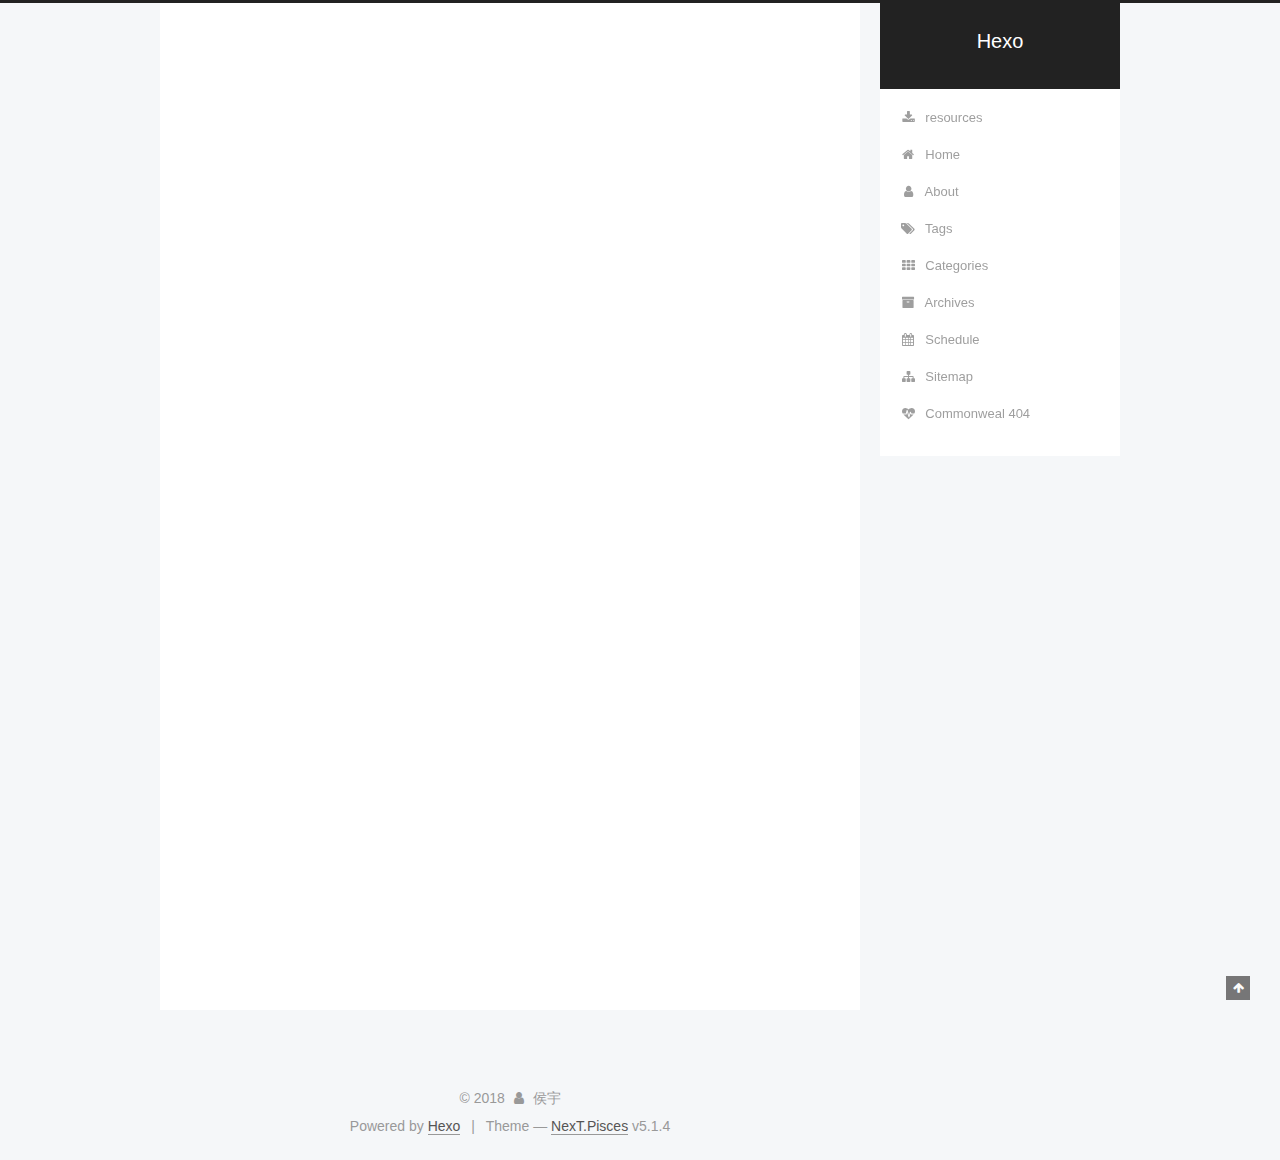
==== commit e641e542: "Site updated: 2018-06-13 15:00:55" ====
--- a/index.html
+++ b/index.html
@@ -5,7 +5,7 @@
   
 
 
-<html class="theme-next pisces use-motion" lang="zh-Hans">
+<html class="theme-next pisces use-motion" lang="en">
 <head>
   <meta charset="UTF-8"/>
 <meta http-equiv="X-UA-Compatible" content="IE=edge" />
@@ -85,7 +85,7 @@
 <meta property="og:url" content="http://yoursite.com/index.html">
 <meta property="og:site_name" content="Hexo">
 <meta property="og:description" content="fighting">
-<meta property="og:locale" content="zh-Hans">
+<meta property="og:locale" content="en">
 <meta name="twitter:card" content="summary">
 <meta name="twitter:title" content="Hexo">
 <meta name="twitter:description" content="fighting">
@@ -104,7 +104,7 @@
     motion: {"enable":true,"async":false,"transition":{"post_block":"fadeIn","post_header":"slideDownIn","post_body":"slideDownIn","coll_header":"slideLeftIn","sidebar":"slideUpIn"}},
     duoshuo: {
       userId: '0',
-      author: '博主'
+      author: 'Author'
     },
     algolia: {
       applicationID: '',
@@ -136,7 +136,7 @@
 
 </head>
 
-<body itemscope itemtype="http://schema.org/WebPage" lang="zh-Hans">
+<body itemscope itemtype="http://schema.org/WebPage" lang="en">
 
   
   
@@ -180,12 +180,22 @@
     <ul id="menu" class="menu">
       
         
+        <li class="menu-item menu-item-resources">
+          <a href="/resources" rel="section">
+            
+              <i class="menu-item-icon fa fa-fw fa-download"></i> <br />
+            
+            resources
+          </a>
+        </li>
+      
+        
         <li class="menu-item menu-item-home">
           <a href="/" rel="section">
             
               <i class="menu-item-icon fa fa-fw fa-home"></i> <br />
             
-            首页
+            Home
           </a>
         </li>
       
@@ -195,7 +205,7 @@
             
               <i class="menu-item-icon fa fa-fw fa-user"></i> <br />
             
-            关于
+            About
           </a>
         </li>
       
@@ -205,7 +215,7 @@
             
               <i class="menu-item-icon fa fa-fw fa-tags"></i> <br />
             
-            标签
+            Tags
           </a>
         </li>
       
@@ -215,7 +225,7 @@
             
               <i class="menu-item-icon fa fa-fw fa-th"></i> <br />
             
-            分类
+            Categories
           </a>
         </li>
       
@@ -225,7 +235,7 @@
             
               <i class="menu-item-icon fa fa-fw fa-archive"></i> <br />
             
-            归档
+            Archives
           </a>
         </li>
       
@@ -235,7 +245,7 @@
             
               <i class="menu-item-icon fa fa-fw fa-calendar"></i> <br />
             
-            日程表
+            Schedule
           </a>
         </li>
       
@@ -245,7 +255,7 @@
             
               <i class="menu-item-icon fa fa-fw fa-sitemap"></i> <br />
             
-            站点地图
+            Sitemap
           </a>
         </li>
       
@@ -255,7 +265,7 @@
             
               <i class="menu-item-icon fa fa-fw fa-heartbeat"></i> <br />
             
-            公益404
+            Commonweal 404
           </a>
         </li>
       
@@ -311,7 +321,7 @@
         
           <h1 class="post-title" itemprop="name headline">
                 
-                <a class="post-title-link" href="/2018/06/12/hello-world/" itemprop="url">Hello World</a></h1>
+                <a class="post-title-link" href="/2018/06/12/hello-world/" itemprop="url">一个关于狗狗的故事，真的很感人</a></h1>
         
 
         <div class="post-meta">
@@ -321,9 +331,9 @@
                 <i class="fa fa-calendar-o"></i>
               </span>
               
-                <span class="post-meta-item-text">发表于</span>
+                <span class="post-meta-item-text">Posted on</span>
               
-              <time title="创建于" itemprop="dateCreated datePublished" datetime="2018-06-12T15:29:28+08:00">
+              <time title="Post created" itemprop="dateCreated datePublished" datetime="2018-06-12T15:29:28+08:00">
                 2018-06-12
               </time>
             
@@ -363,9 +373,9 @@
       
         
           
-            <p>Welcome to <a href="https://hexo.io/" target="_blank" rel="noopener">Hexo</a>! This is your very first post. Check <a href="https://hexo.io/docs/" target="_blank" rel="noopener">documentation</a> for more info. If you get any problems when using Hexo, you can find the answer in <a href="https://hexo.io/docs/troubleshooting.html" target="_blank" rel="noopener">troubleshooting</a> or you can ask me on <a href="https://github.com/hexojs/hexo/issues" target="_blank" rel="noopener">GitHub</a>.</p>
-<h2 id="Quick-Start"><a href="#Quick-Start" class="headerlink" title="Quick Start"></a>Quick Start</h2><h3 id="Create-a-new-post"><a href="#Create-a-new-post" class="headerlink" title="Create a new post"></a>Create a new post</h3><figure class="highlight bash"><table><tr><td class="gutter"><pre><span class="line">1</span><br></pre></td><td class="code"><pre><span class="line">$ hexo new <span class="string">"My New Post"</span></span><br></pre></td></tr></table></figure>
-<p>More info: <a href="https://hexo.io/docs/writing.html" target="_blank" rel="noopener">Writing</a></p>
+            <p>关爱生命，从我做起</p>
+<h3 id="Create-a-new-post"><a href="#Create-a-new-post" class="headerlink" title="Create a new post"></a>Create a new post</h3><figure class="highlight plain"><table><tr><td class="gutter"><pre><span class="line">1</span><br></pre></td><td class="code"><pre><span class="line">bash</span><br></pre></td></tr></table></figure>
+<p>昨天，我们家发现一件奇怪的事情。<br>喜欢那只哈巴狗,把阿黄那是大狗的三只小狗崽，咬死了。<br>第二天早上，我们家的鸡全死了，欢欢有很大的嫌疑</p>
 <h3 id="Run-server"><a href="#Run-server" class="headerlink" title="Run server"></a>Run server</h3><figure class="highlight bash"><table><tr><td class="gutter"><pre><span class="line">1</span><br></pre></td><td class="code"><pre><span class="line">$ hexo server</span><br></pre></td></tr></table></figure>
 <p>More info: <a href="https://hexo.io/docs/server.html" target="_blank" rel="noopener">Server</a></p>
 <h3 id="Generate-static-files"><a href="#Generate-static-files" class="headerlink" title="Generate static files"></a>Generate static files</h3><figure class="highlight bash"><table><tr><td class="gutter"><pre><span class="line">1</span><br></pre></td><td class="code"><pre><span class="line">$ hexo generate</span><br></pre></td></tr></table></figure>
@@ -458,7 +468,7 @@
                 <a href="/archives/">
               
                   <span class="site-state-item-count">1</span>
-                  <span class="site-state-item-name">日志</span>
+                  <span class="site-state-item-name">posts</span>
                 </a>
               </div>
             
@@ -508,7 +518,7 @@
 </div>
 
 
-  <div class="powered-by">由 <a class="theme-link" target="_blank" href="https://hexo.io">Hexo</a> 强力驱动</div>
+  <div class="powered-by">Powered by <a class="theme-link" target="_blank" href="https://hexo.io">Hexo</a></div>
 
 
 
@@ -516,7 +526,7 @@
 
 
 
-  <div class="theme-info">主题 &mdash; <a class="theme-link" target="_blank" href="https://github.com/iissnan/hexo-theme-next">NexT.Pisces</a> v5.1.4</div>
+  <div class="theme-info">Theme &mdash; <a class="theme-link" target="_blank" href="https://github.com/iissnan/hexo-theme-next">NexT.Pisces</a> v5.1.4</div>
 
 
 
--- a/css/main.css
+++ b/css/main.css
@@ -189,7 +189,7 @@
   font-size: 14px;
   line-height: 2;
   color: #555;
-  background: #fff;
+  background: #f5f7f9;
 }
 @media (max-width: 767px) {
   body {
@@ -653,8 +653,8 @@
 @media (min-width: 992px) {
   .full-image.full-image.full-image.full-image {
     max-width: none;
-    width: 110%;
-    margin: 25px -5%;
+    width: 118%;
+    margin: 0 -9%;
   }
 }
 .blockquote-center,
@@ -940,11 +940,11 @@
   display: inline-block;
   padding: 0 20px;
   font-size: 14px;
-  color: #fff;
-  background: #222;
-  border: 2px solid #222;
+  color: #555;
+  background: #fff;
+  border: 2px solid #555;
   text-decoration: none;
-  border-radius: 0;
+  border-radius: 2px;
   transition-property: background-color;
   transition-duration: 0.2s;
   transition-timing-function: ease-in-out;
@@ -953,8 +953,8 @@
 }
 .btn:hover {
   border-color: #222;
-  color: #222;
-  background: #fff;
+  color: #fff;
+  background: #222;
 }
 .btn +.btn {
   margin: 0 0 8px 8px;
@@ -1066,7 +1066,7 @@
   width: 24px;
   background: #222;
   font-size: 12px;
-  opacity: 1;
+  opacity: 0.6;
   color: #fff;
   cursor: pointer;
   text-align: center;
@@ -1087,7 +1087,7 @@
   }
 }
 .back-to-top.back-to-top-on {
-  bottom: 19px;
+  bottom: 30px;
 }
 .header {
   background: transparent;
@@ -1136,7 +1136,7 @@
 .site-subtitle {
   margin-top: 10px;
   font-size: 13px;
-  color: #999;
+  color: #ddd;
 }
 .use-motion .brand {
   opacity: 0;
@@ -1209,7 +1209,8 @@
   transition-timing-function: ease-in-out;
   transition-delay: 0s;
 }
-.menu .menu-item a:hover {
+.menu .menu-item a:hover,
+.menu-item-active a {
   border-bottom-color: #222;
 }
 .menu .menu-item .fa {
@@ -1738,20 +1739,20 @@
   display: block;
   margin: 0 auto;
   padding: 2px;
-  max-width: 96px;
+  max-width: 120px;
   height: auto;
-  border: 2px solid #333;
+  border: 1px solid #eee;
 }
 .site-author-name {
-  margin: 5px 0 0;
+  margin: 0;
   text-align: center;
-  color: #f5f5f5;
-  font-weight: normal;
+  color: #222;
+  font-weight: 600;
 }
 .site-description {
-  margin-top: 5px;
+  margin-top: 0;
   text-align: center;
-  font-size: 14px;
+  font-size: 13px;
   color: #999;
 }
 .site-state {
@@ -1763,7 +1764,7 @@
 .site-state-item {
   display: inline-block;
   padding: 0 15px;
-  border-left: 1px solid #333;
+  border-left: 1px solid #eee;
 }
 .site-state-item:first-child {
   border-left: none;
@@ -1776,11 +1777,11 @@
   text-align: center;
   color: inherit;
   font-weight: 600;
-  font-size: 18px;
+  font-size: 16px;
 }
 .site-state-item-name {
   font-size: 13px;
-  color: inherit;
+  color: #999;
 }
 .feed-link {
   margin-top: 20px;
@@ -1822,7 +1823,7 @@
   width: 4px;
   height: 4px;
   border-radius: 50%;
-  background: #d9ff6b;
+  background: #fff;
 }
 .links-of-blogroll {
   font-size: 13px;
@@ -1860,7 +1861,7 @@
   color: #555;
 }
 .sidebar-nav li:hover {
-  color: #f5f5f5;
+  color: #fc6423;
 }
 .page-post-detail .sidebar-nav-toc {
   padding: 0 5px;
@@ -1869,11 +1870,11 @@
   margin-left: 10px;
 }
 .sidebar-nav .sidebar-nav-active {
-  color: #87daff;
-  border-bottom-color: #87daff;
+  color: #fc6423;
+  border-bottom-color: #fc6423;
 }
 .sidebar-nav .sidebar-nav-active:hover {
-  color: #87daff;
+  color: #fc6423;
 }
 .sidebar-panel {
   display: none;
@@ -1906,12 +1907,12 @@
   transition-timing-function: ease-in-out;
   transition-delay: 0s;
   transition-property: all;
-  color: #999;
-  border-bottom-color: #555;
+  color: #666;
+  border-bottom-color: #ccc;
 }
 .post-toc ol a:hover {
-  color: #ccc;
-  border-bottom-color: #ccc;
+  color: #000;
+  border-bottom-color: #000;
 }
 .post-toc .nav-item {
   overflow: hidden;
@@ -1933,14 +1934,14 @@
   display: block;
 }
 .post-toc .nav .active > a {
-  color: #87daff;
-  border-bottom-color: #87daff;
+  color: #fc6423;
+  border-bottom-color: #fc6423;
 }
 .post-toc .nav .active-current > a {
-  color: #87daff;
+  color: #fc6423;
 }
 .post-toc .nav .active-current > a:hover {
-  color: #87daff;
+  color: #fc6423;
 }
 .footer {
   font-size: 14px;
@@ -2345,6 +2346,16 @@
   transform: translate(-50%, -50%);
   color: #ccc;
 }
+@media (min-width: 768px) and (max-width: 991px) {
+  .busuanzi-count {
+    width: auto;
+  }
+}
+@media (max-width: 767px) {
+  .busuanzi-count {
+    width: auto;
+  }
+}
 .site-uv,
 .site-pv,
 .page-pv {
@@ -2580,83 +2591,403 @@
   }
 }
 .page-post-detail .sidebar-toggle-line {
-  background: #87daff;
+  background: #fc6423;
 }
 .page-post-detail .comments {
   overflow: hidden;
 }
-@media (max-width: 767px) {
-  .header-inner,
-  .container .main-inner,
+.header {
+  position: relative;
+  margin: 0 auto;
+  width: 960px;
+}
+@media (min-width: 768px) and (max-width: 991px) {
+  .header {
+    width: auto;
+  }
+}
+@media (max-width: 767px) {
+  .header {
+    width: auto;
+  }
+}
+.header-inner {
+  position: absolute;
+  top: 0;
+  overflow: hidden;
+  padding: 0;
+  width: 240px;
+  background: #fff;
+  box-shadow: initial;
+  border-radius: initial;
+}
+@media (min-width: 1600px) {
+  .container .header-inner {
+    width: 240px;
+  }
+}
+@media (min-width: 768px) and (max-width: 991px) {
+  .header-inner {
+    position: relative;
+    width: auto;
+    border-radius: initial;
+  }
+}
+@media (max-width: 767px) {
+  .header-inner {
+    position: relative;
+    width: auto;
+    border-radius: initial;
+  }
+}
+.main:before,
+.main:after {
+  content: " ";
+  display: table;
+}
+.main:after {
+  clear: both;
+}
+@media (min-width: 768px) and (max-width: 991px) {
+  .main {
+    padding-bottom: 100px;
+  }
+}
+@media (max-width: 767px) {
+  .main {
+    padding-bottom: 100px;
+  }
+}
+.container .main-inner {
+  width: 960px;
+}
+@media (min-width: 768px) and (max-width: 991px) {
+  .container .main-inner {
+    width: auto;
+  }
+}
+@media (max-width: 767px) {
+  .container .main-inner {
+    width: auto;
+  }
+}
+.content-wrap {
+  float: right;
+  box-sizing: border-box;
+  padding: 40px;
+  width: 700px;
+  background: #fff;
+  min-height: 700px;
+  box-shadow: initial;
+  border-radius: initial;
+}
+@media (min-width: 768px) and (max-width: 991px) {
+  .content-wrap {
+    width: 100%;
+    padding: 20px;
+    border-radius: initial;
+  }
+}
+@media (max-width: 767px) {
+  .content-wrap {
+    width: 100%;
+    padding: 20px;
+    min-height: auto;
+    border-radius: initial;
+  }
+}
+.sidebar {
+  position: static;
+  float: left;
+  margin-top: 300px;
+  width: 240px;
+  background: #f5f7f9;
+  box-shadow: none;
+}
+@media (min-width: 768px) and (max-width: 991px) {
+  .sidebar {
+    display: none;
+  }
+}
+@media (max-width: 767px) {
+  .sidebar {
+    display: none;
+  }
+}
+.sidebar-toggle {
+  display: none;
+}
+.footer-inner {
+  width: 960px;
+  padding-left: 260px;
+}
+@media (min-width: 768px) and (max-width: 991px) {
   .footer-inner {
     width: auto;
-  }
-}
-embed {
-  display: block;
-  margin: 0px auto 25px auto;
-}
-.custom-logo .site-meta-headline {
-  text-align: center;
-}
-.custom-logo .brand {
+    padding-left: 0 !important;
+    padding-right: 0 !important;
+  }
+}
+@media (max-width: 767px) {
+  .footer-inner {
+    width: auto;
+    padding-left: 0 !important;
+    padding-right: 0 !important;
+  }
+}
+.sidebar-position-right .header-inner {
+  right: 0;
+}
+.sidebar-position-right .content-wrap {
+  float: left;
+}
+.sidebar-position-right .sidebar {
+  float: right;
+}
+.sidebar-position-right .footer-inner {
+  padding-left: 0;
+  padding-right: 260px;
+}
+.site-brand-wrapper {
+  position: relative;
+}
+.site-meta {
+  padding: 20px 0;
+  color: #fff;
+  background: #222;
+}
+@media (min-width: 768px) and (max-width: 991px) {
+  .site-meta {
+    box-shadow: 0 0 16px rgba(0,0,0,0.5);
+  }
+}
+@media (max-width: 767px) {
+  .site-meta {
+    box-shadow: 0 0 16px rgba(0,0,0,0.5);
+  }
+}
+.brand {
+  padding: 0;
   background: none;
 }
-.custom-logo .site-title {
-  margin: 10px auto 0;
-  font-size: 24px;
-  color: #222;
-}
-.custom-logo .site-title a {
-  border: none;
-}
-.custom-logo-image {
-  margin: 0 auto;
-  padding: 5px;
-  max-width: 150px;
-  background: #fff;
-}
-@media (max-width: 767px) {
-  .site-nav {
-    position: absolute;
-    left: 0;
-    top: 52px;
-    margin: 0;
-    width: 100%;
-    padding: 0;
-    background: #fff;
-    border-bottom: 1px solid #ddd;
-    z-index: 1030;
-  }
-}
-@media (max-width: 767px) {
-  .menu {
-    text-align: left;
-  }
-}
-@media (max-width: 767px) {
-  .menu .menu-item {
-    display: block;
-    margin: 0 10px;
-    vertical-align: top;
-  }
-}
-@media (max-width: 767px) {
-  .menu .menu-item br {
-    display: none;
-  }
-}
-@media (max-width: 767px) {
-  .menu .menu-item a {
-    padding: 5px 10px;
-  }
-}
-.menu .menu-item .fa {
-  margin-right: 0;
+.brand:hover {
+  color: #fff;
+}
+.site-subtitle {
+  margin: 10px 10px 0;
+  font-weight: initial;
 }
 .site-search form {
   display: none;
 }
+.site-nav {
+  border-top: none;
+}
+@media (min-width: 768px) and (max-width: 991px) {
+  .site-nav {
+    display: none !important;
+  }
+}
+@media (min-width: 768px) and (max-width: 991px) {
+  .site-nav-on {
+    display: block !important;
+  }
+}
+.menu .menu-item {
+  display: block;
+  margin: 0;
+}
+.menu .menu-item a {
+  position: relative;
+  box-sizing: border-box;
+  padding: 5px 20px;
+  text-align: left;
+  line-height: inherit;
+  transition-property: background-color;
+  transition-duration: 0.2s;
+  transition-timing-function: ease-in-out;
+  transition-delay: 0s;
+}
+.menu .menu-item a:hover,
+.menu-item-active a {
+  background: #f9f9f9;
+  border-bottom-color: #fff;
+}
+.menu .menu-item br {
+  display: none;
+}
+.menu-item-active a:after {
+  content: " ";
+  position: absolute;
+  top: 50%;
+  margin-top: -3px;
+  right: 15px;
+  width: 6px;
+  height: 6px;
+  border-radius: 50%;
+  background-color: #bbb;
+}
+.btn-bar {
+  background-color: #fff;
+}
+.site-nav-toggle {
+  left: 20px;
+  top: 50%;
+  -webkit-transform: translateY(-50%);
+  -webkit-transform: translateY(-50%);
+  -moz-transform: translateY(-50%);
+  -ms-transform: translateY(-50%);
+  -o-transform: translateY(-50%);
+  transform: translateY(-50%);
+}
+@media (min-width: 768px) and (max-width: 991px) {
+  .site-nav-toggle {
+    display: block;
+  }
+}
+.use-motion .sidebar .motion-element {
+  opacity: 1;
+}
+.sidebar {
+  margin-left: -100%;
+  right: auto;
+  bottom: auto;
+  -webkit-transform: none;
+}
+.sidebar-inner {
+  box-sizing: border-box;
+  width: 240px;
+  color: #555;
+  background: #fff;
+  box-shadow: initial;
+  border-radius: initial;
+  opacity: 0;
+}
+.sidebar-inner.affix {
+  position: fixed;
+  top: 12px;
+}
+.sidebar-inner.affix-bottom {
+  position: absolute;
+}
+.site-overview {
+  text-align: left;
+}
+.site-author:before,
+.site-author:after {
+  content: " ";
+  display: table;
+}
+.site-author:after {
+  clear: both;
+}
+.sidebar a {
+  color: #555;
+}
+.sidebar a:hover {
+  color: #222;
+}
+.site-state-item {
+  padding: 0 10px;
+}
+.links-of-author-item a:before {
+  display: none;
+}
+.links-of-author-item a {
+  border-bottom: none;
+  text-decoration: underline;
+}
+.feed-link {
+  border-top: 1px dotted #ccc;
+  border-bottom: 1px dotted #ccc;
+  text-align: center;
+}
+.feed-link a {
+  display: block;
+  color: #fc6423;
+  border: none;
+}
+.feed-link a:hover {
+  background: none;
+  color: #e34603;
+}
+.feed-link a:hover i {
+  color: #e34603;
+}
+.links-of-author {
+  display: flex;
+  flex-wrap: wrap;
+  justify-content: center;
+}
+.links-of-author-item {
+  margin: 5px 0 0;
+  width: 50%;
+}
+.links-of-author-item a {
+  max-width: 216px;
+  box-sizing: border-box;
+  display: inline-block;
+  margin-right: 0;
+  margin-bottom: 0;
+  padding: 0 5px;
+  overflow: hidden;
+  white-space: nowrap;
+  text-overflow: ellipsis;
+}
+.links-of-author-item a {
+  display: block;
+  text-decoration: none;
+}
+.links-of-author-item a:hover {
+  border-radius: 4px;
+  background: #eee;
+}
+.links-of-author-item .fa {
+  margin-right: 2px;
+  font-size: 16px;
+}
+.links-of-author-item .fa-globe {
+  font-size: 15px;
+}
+.links-of-blogroll {
+  text-align: center;
+  margin-top: 20px;
+  padding: 3px 0 0;
+  border-top: 1px dotted #ccc;
+}
+.links-of-blogroll-title {
+  margin-top: 0;
+}
+.links-of-blogroll-item {
+  padding: 0;
+}
+.links-of-blogroll-inline:before,
+.links-of-blogroll-inline:after {
+  content: " ";
+  display: table;
+}
+.links-of-blogroll-inline:after {
+  clear: both;
+}
 .links-of-blogroll-inline .links-of-blogroll-item {
-  display: inline-block;
-}
+  margin: 5px 0 0;
+  width: 50%;
+  display: inline-block;
+  width: unset;
+}
+.links-of-blogroll-inline .links-of-blogroll-item a {
+  max-width: 216px;
+  box-sizing: border-box;
+  display: inline-block;
+  margin-right: 0;
+  margin-bottom: 0;
+  padding: 0 5px;
+  overflow: hidden;
+  white-space: nowrap;
+  text-overflow: ellipsis;
+}
+@media (max-width: 767px) {
+  .post-body {
+    text-align: justify;
+  }
+}
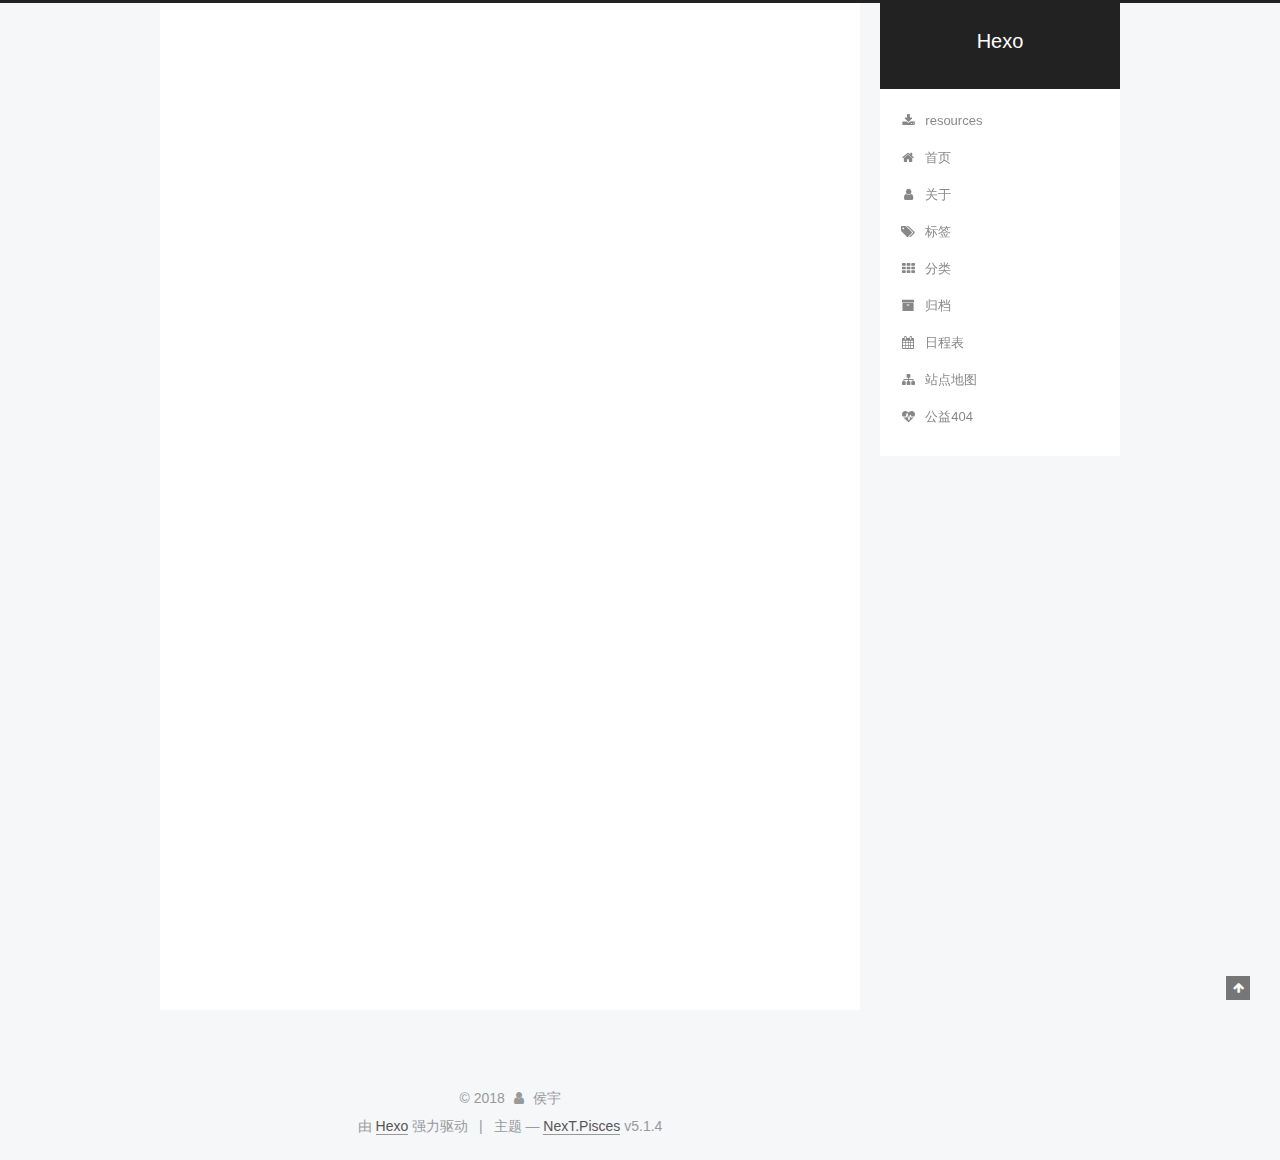
==== commit e3498ec3: "Site updated: 2018-06-13 15:09:40" ====
--- a/index.html
+++ b/index.html
@@ -5,7 +5,7 @@
   
 
 
-<html class="theme-next pisces use-motion" lang="en">
+<html class="theme-next pisces use-motion" lang="zh-Hans">
 <head>
   <meta charset="UTF-8"/>
 <meta http-equiv="X-UA-Compatible" content="IE=edge" />
@@ -85,7 +85,7 @@
 <meta property="og:url" content="http://yoursite.com/index.html">
 <meta property="og:site_name" content="Hexo">
 <meta property="og:description" content="fighting">
-<meta property="og:locale" content="en">
+<meta property="og:locale" content="zh-Hans">
 <meta name="twitter:card" content="summary">
 <meta name="twitter:title" content="Hexo">
 <meta name="twitter:description" content="fighting">
@@ -104,7 +104,7 @@
     motion: {"enable":true,"async":false,"transition":{"post_block":"fadeIn","post_header":"slideDownIn","post_body":"slideDownIn","coll_header":"slideLeftIn","sidebar":"slideUpIn"}},
     duoshuo: {
       userId: '0',
-      author: 'Author'
+      author: '博主'
     },
     algolia: {
       applicationID: '',
@@ -136,7 +136,7 @@
 
 </head>
 
-<body itemscope itemtype="http://schema.org/WebPage" lang="en">
+<body itemscope itemtype="http://schema.org/WebPage" lang="zh-Hans">
 
   
   
@@ -195,7 +195,7 @@
             
               <i class="menu-item-icon fa fa-fw fa-home"></i> <br />
             
-            Home
+            首页
           </a>
         </li>
       
@@ -205,7 +205,7 @@
             
               <i class="menu-item-icon fa fa-fw fa-user"></i> <br />
             
-            About
+            关于
           </a>
         </li>
       
@@ -215,7 +215,7 @@
             
               <i class="menu-item-icon fa fa-fw fa-tags"></i> <br />
             
-            Tags
+            标签
           </a>
         </li>
       
@@ -225,7 +225,7 @@
             
               <i class="menu-item-icon fa fa-fw fa-th"></i> <br />
             
-            Categories
+            分类
           </a>
         </li>
       
@@ -235,7 +235,7 @@
             
               <i class="menu-item-icon fa fa-fw fa-archive"></i> <br />
             
-            Archives
+            归档
           </a>
         </li>
       
@@ -245,7 +245,7 @@
             
               <i class="menu-item-icon fa fa-fw fa-calendar"></i> <br />
             
-            Schedule
+            日程表
           </a>
         </li>
       
@@ -255,7 +255,7 @@
             
               <i class="menu-item-icon fa fa-fw fa-sitemap"></i> <br />
             
-            Sitemap
+            站点地图
           </a>
         </li>
       
@@ -265,7 +265,7 @@
             
               <i class="menu-item-icon fa fa-fw fa-heartbeat"></i> <br />
             
-            Commonweal 404
+            公益404
           </a>
         </li>
       
@@ -331,9 +331,9 @@
                 <i class="fa fa-calendar-o"></i>
               </span>
               
-                <span class="post-meta-item-text">Posted on</span>
+                <span class="post-meta-item-text">发表于</span>
               
-              <time title="Post created" itemprop="dateCreated datePublished" datetime="2018-06-12T15:29:28+08:00">
+              <time title="创建于" itemprop="dateCreated datePublished" datetime="2018-06-12T15:29:28+08:00">
                 2018-06-12
               </time>
             
@@ -468,7 +468,7 @@
                 <a href="/archives/">
               
                   <span class="site-state-item-count">1</span>
-                  <span class="site-state-item-name">posts</span>
+                  <span class="site-state-item-name">日志</span>
                 </a>
               </div>
             
@@ -518,7 +518,7 @@
 </div>
 
 
-  <div class="powered-by">Powered by <a class="theme-link" target="_blank" href="https://hexo.io">Hexo</a></div>
+  <div class="powered-by">由 <a class="theme-link" target="_blank" href="https://hexo.io">Hexo</a> 强力驱动</div>
 
 
 
@@ -526,7 +526,7 @@
 
 
 
-  <div class="theme-info">Theme &mdash; <a class="theme-link" target="_blank" href="https://github.com/iissnan/hexo-theme-next">NexT.Pisces</a> v5.1.4</div>
+  <div class="theme-info">主题 &mdash; <a class="theme-link" target="_blank" href="https://github.com/iissnan/hexo-theme-next">NexT.Pisces</a> v5.1.4</div>
 
 
 
--- a/css/main.css
+++ b/css/main.css
@@ -1823,7 +1823,7 @@
   width: 4px;
   height: 4px;
   border-radius: 50%;
-  background: #fff;
+  background: #ff3008;
 }
 .links-of-blogroll {
   font-size: 13px;
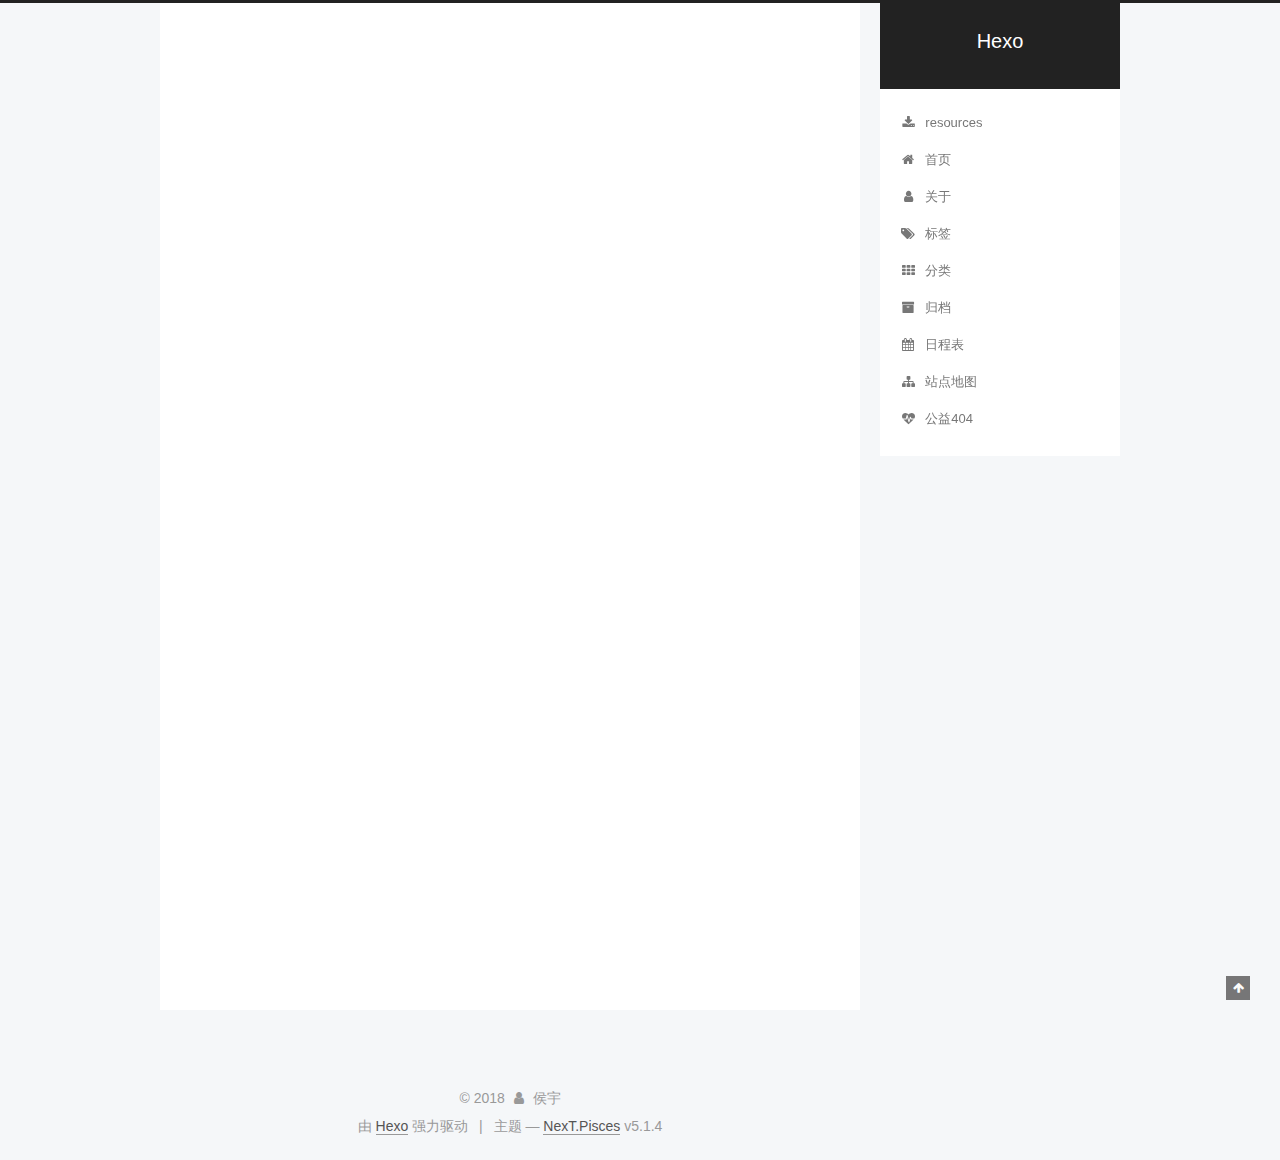
==== commit 0120dc7d: "Site updated: 2018-06-19 16:31:48" ====
--- a/index.html
+++ b/index.html
@@ -131,6 +131,16 @@
 
 
 
+  <script type="text/javascript">
+    var _hmt = _hmt || [];
+    (function() {
+      var hm = document.createElement("script");
+      hm.src = "https://hm.baidu.com/hm.js?41fc030db57d5570dd22f78997dc4a7e";
+      var s = document.getElementsByTagName("script")[0];
+      s.parentNode.insertBefore(hm, s);
+    })();
+  </script>
+
 
 
 
@@ -351,6 +361,17 @@
 
           
           
+             <span id="/2018/06/12/hello-world/" class="leancloud_visitors" data-flag-title="一个关于狗狗的故事，真的很感人">
+               <span class="post-meta-divider">|</span>
+               <span class="post-meta-item-icon">
+                 <i class="fa fa-eye"></i>
+               </span>
+               
+                 <span class="post-meta-item-text">阅读次数&#58;</span>
+               
+                 <span class="leancloud-visitors-count"></span>
+             </span>
+          
 
           
 
@@ -684,6 +705,113 @@
   
 
   
+  <script src="https://cdn1.lncld.net/static/js/av-core-mini-0.6.4.js"></script>
+  <script>AV.initialize("V3Holaf4SIP8wSGWtudtK4ce-gzGzoHsz", "zHyxvJG8KB1TGQmbgBFmqymX");</script>
+  <script>
+    function showTime(Counter) {
+      var query = new AV.Query(Counter);
+      var entries = [];
+      var $visitors = $(".leancloud_visitors");
+
+      $visitors.each(function () {
+        entries.push( $(this).attr("id").trim() );
+      });
+
+      query.containedIn('url', entries);
+      query.find()
+        .done(function (results) {
+          var COUNT_CONTAINER_REF = '.leancloud-visitors-count';
+
+          if (results.length === 0) {
+            $visitors.find(COUNT_CONTAINER_REF).text(0);
+            return;
+          }
+
+          for (var i = 0; i < results.length; i++) {
+            var item = results[i];
+            var url = item.get('url');
+            var time = item.get('time');
+            var element = document.getElementById(url);
+
+            $(element).find(COUNT_CONTAINER_REF).text(time);
+          }
+          for(var i = 0; i < entries.length; i++) {
+            var url = entries[i];
+            var element = document.getElementById(url);
+            var countSpan = $(element).find(COUNT_CONTAINER_REF);
+            if( countSpan.text() == '') {
+              countSpan.text(0);
+            }
+          }
+        })
+        .fail(function (object, error) {
+          console.log("Error: " + error.code + " " + error.message);
+        });
+    }
+
+    function addCount(Counter) {
+      var $visitors = $(".leancloud_visitors");
+      var url = $visitors.attr('id').trim();
+      var title = $visitors.attr('data-flag-title').trim();
+      var query = new AV.Query(Counter);
+
+      query.equalTo("url", url);
+      query.find({
+        success: function(results) {
+          if (results.length > 0) {
+            var counter = results[0];
+            counter.fetchWhenSave(true);
+            counter.increment("time");
+            counter.save(null, {
+              success: function(counter) {
+                var $element = $(document.getElementById(url));
+                $element.find('.leancloud-visitors-count').text(counter.get('time'));
+              },
+              error: function(counter, error) {
+                console.log('Failed to save Visitor num, with error message: ' + error.message);
+              }
+            });
+          } else {
+            var newcounter = new Counter();
+            /* Set ACL */
+            var acl = new AV.ACL();
+            acl.setPublicReadAccess(true);
+            acl.setPublicWriteAccess(true);
+            newcounter.setACL(acl);
+            /* End Set ACL */
+            newcounter.set("title", title);
+            newcounter.set("url", url);
+            newcounter.set("time", 1);
+            newcounter.save(null, {
+              success: function(newcounter) {
+                var $element = $(document.getElementById(url));
+                $element.find('.leancloud-visitors-count').text(newcounter.get('time'));
+              },
+              error: function(newcounter, error) {
+                console.log('Failed to create');
+              }
+            });
+          }
+        },
+        error: function(error) {
+          console.log('Error:' + error.code + " " + error.message);
+        }
+      });
+    }
+
+    $(function() {
+      var Counter = AV.Object.extend("Counter");
+      if ($('.leancloud_visitors').length == 1) {
+        addCount(Counter);
+      } else if ($('.post-title-link').length > 1) {
+        showTime(Counter);
+      }
+    });
+  </script>
+
+
+
+  
 
   
 
--- a/css/main.css
+++ b/css/main.css
@@ -1823,7 +1823,7 @@
   width: 4px;
   height: 4px;
   border-radius: 50%;
-  background: #ff3008;
+  background: #a15249;
 }
 .links-of-blogroll {
   font-size: 13px;
